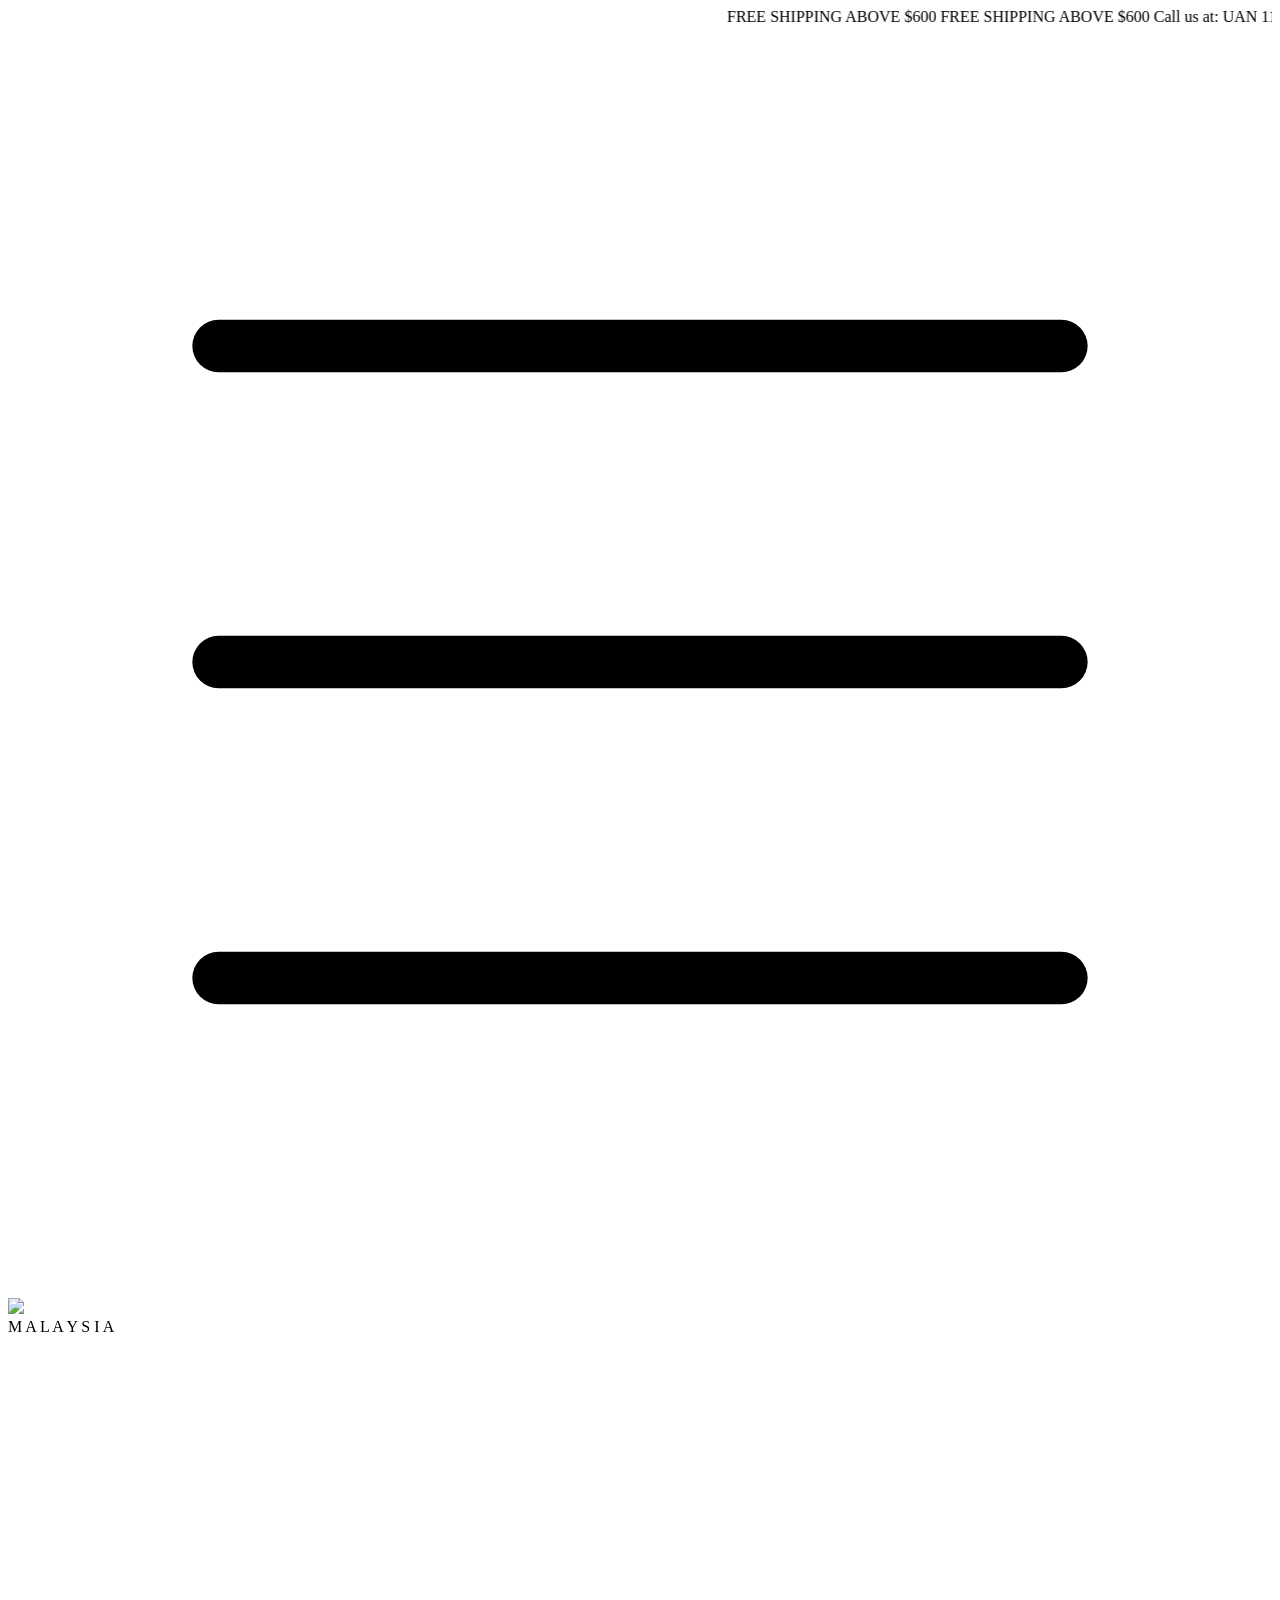
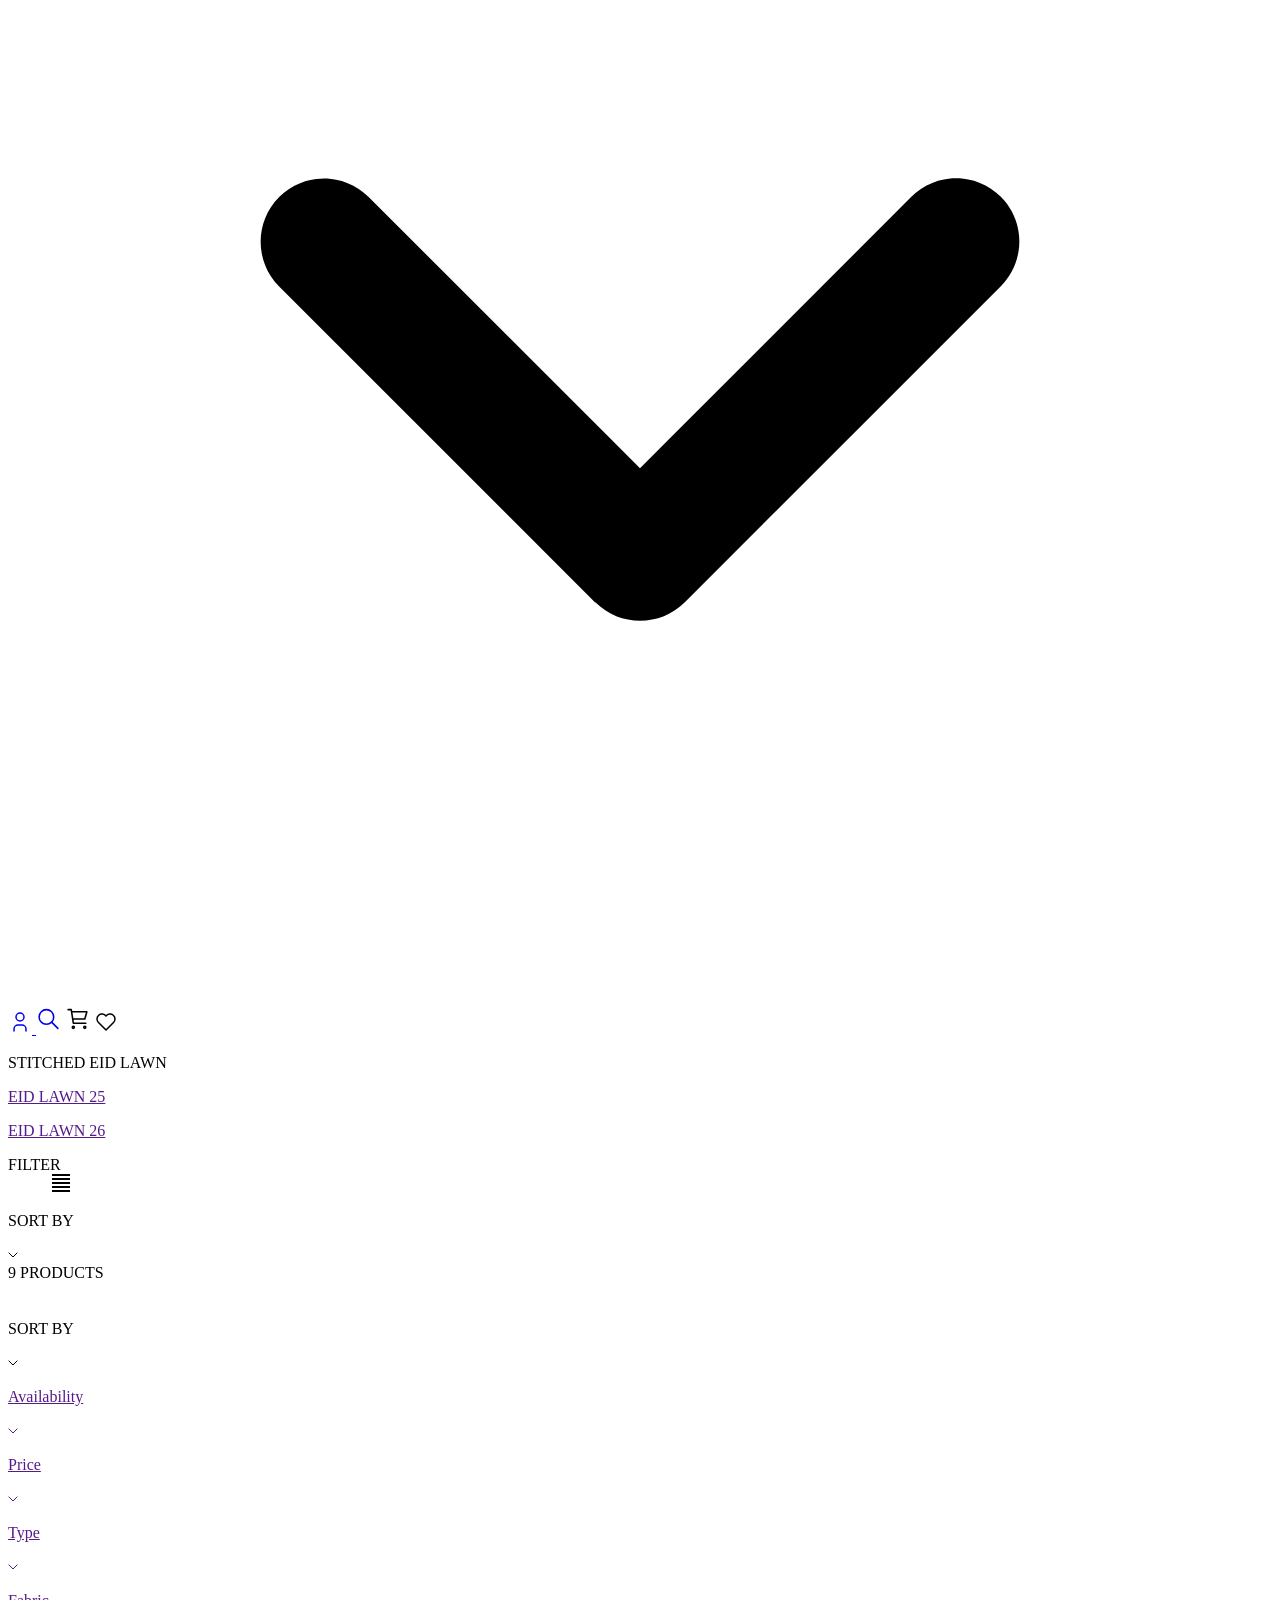
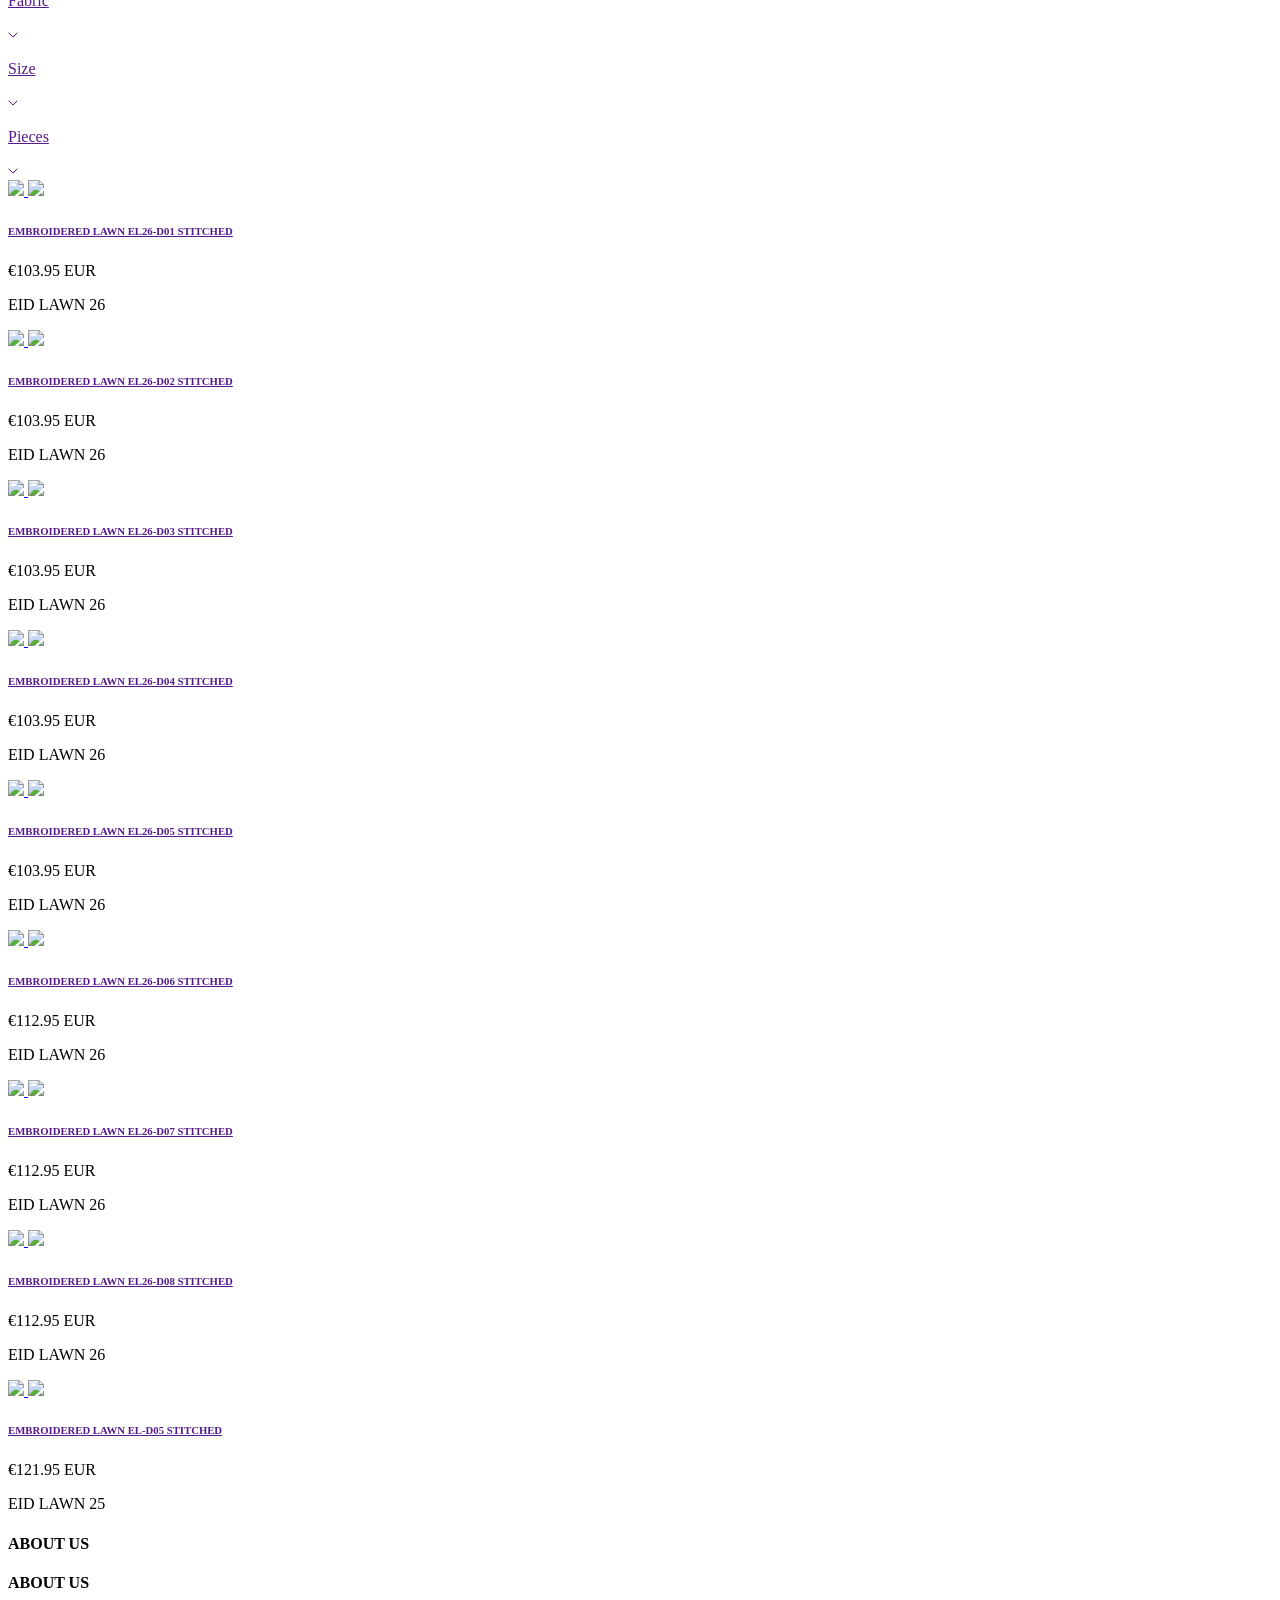
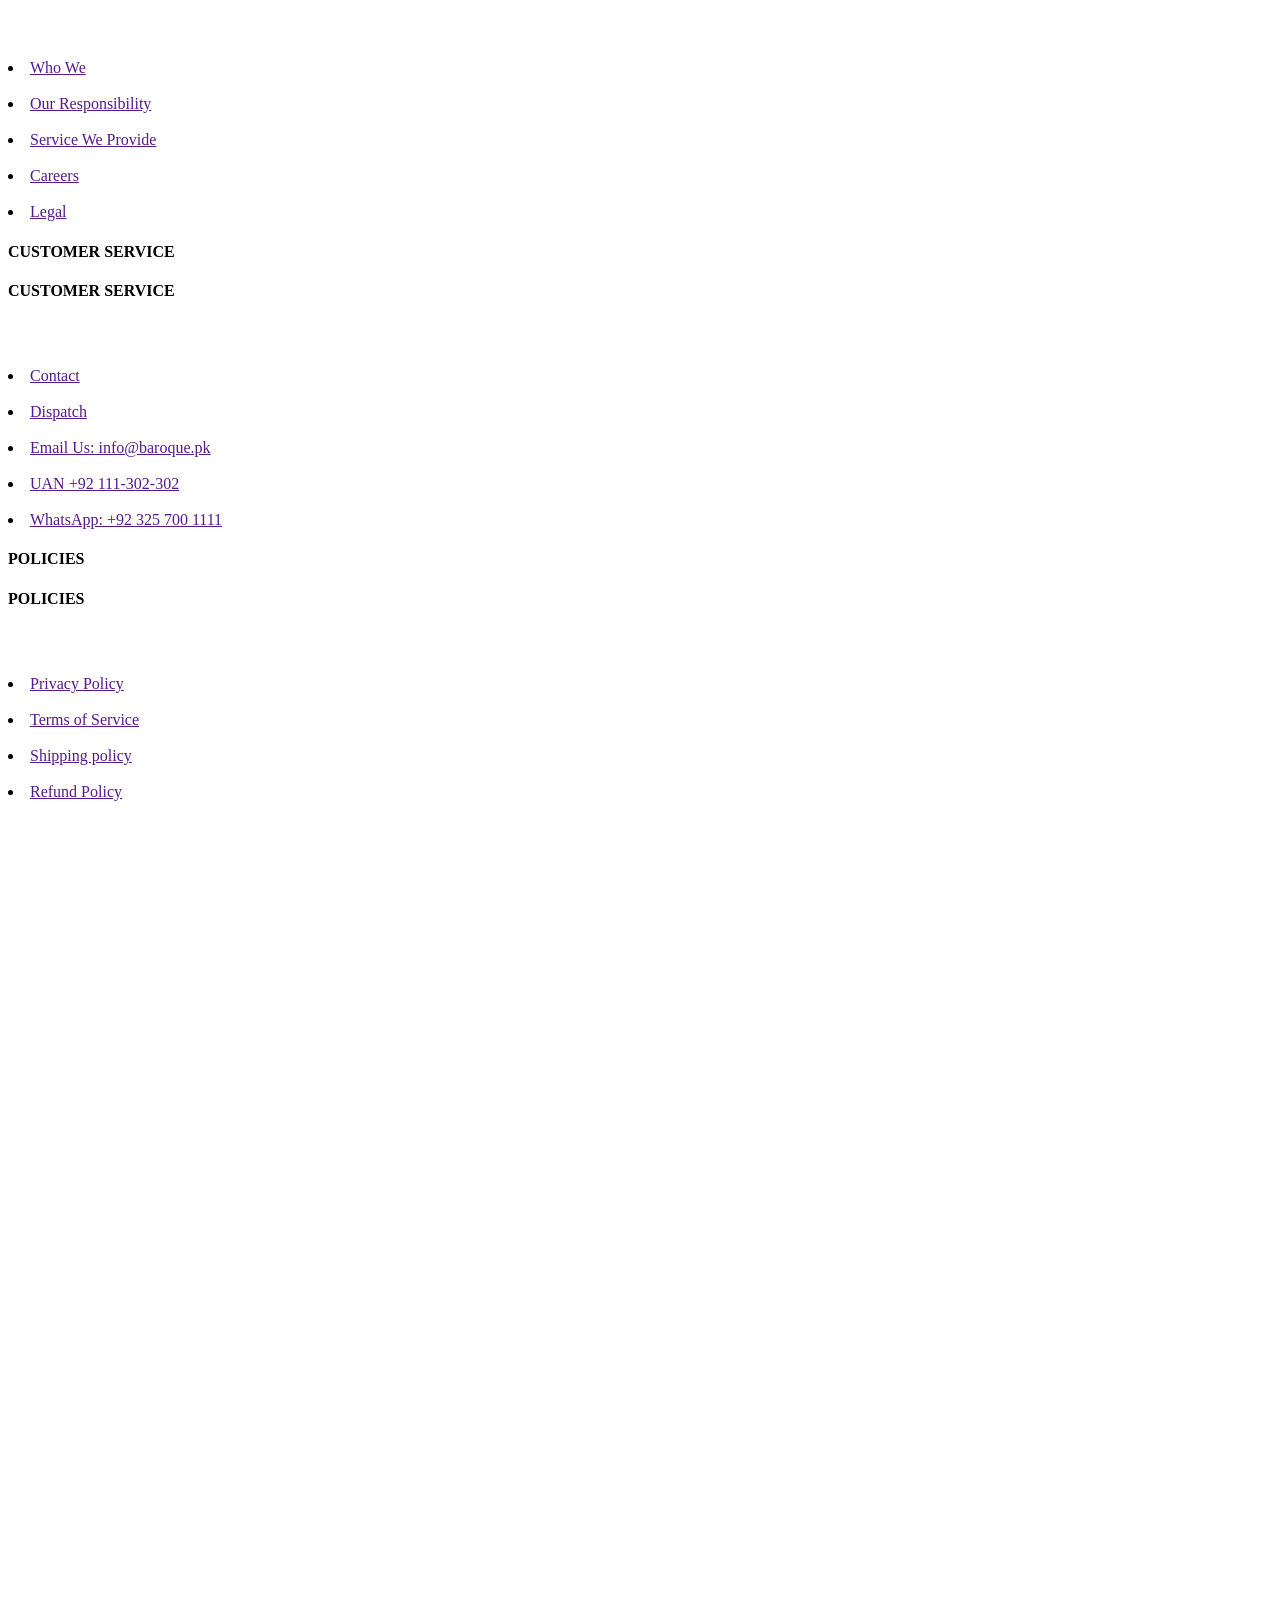
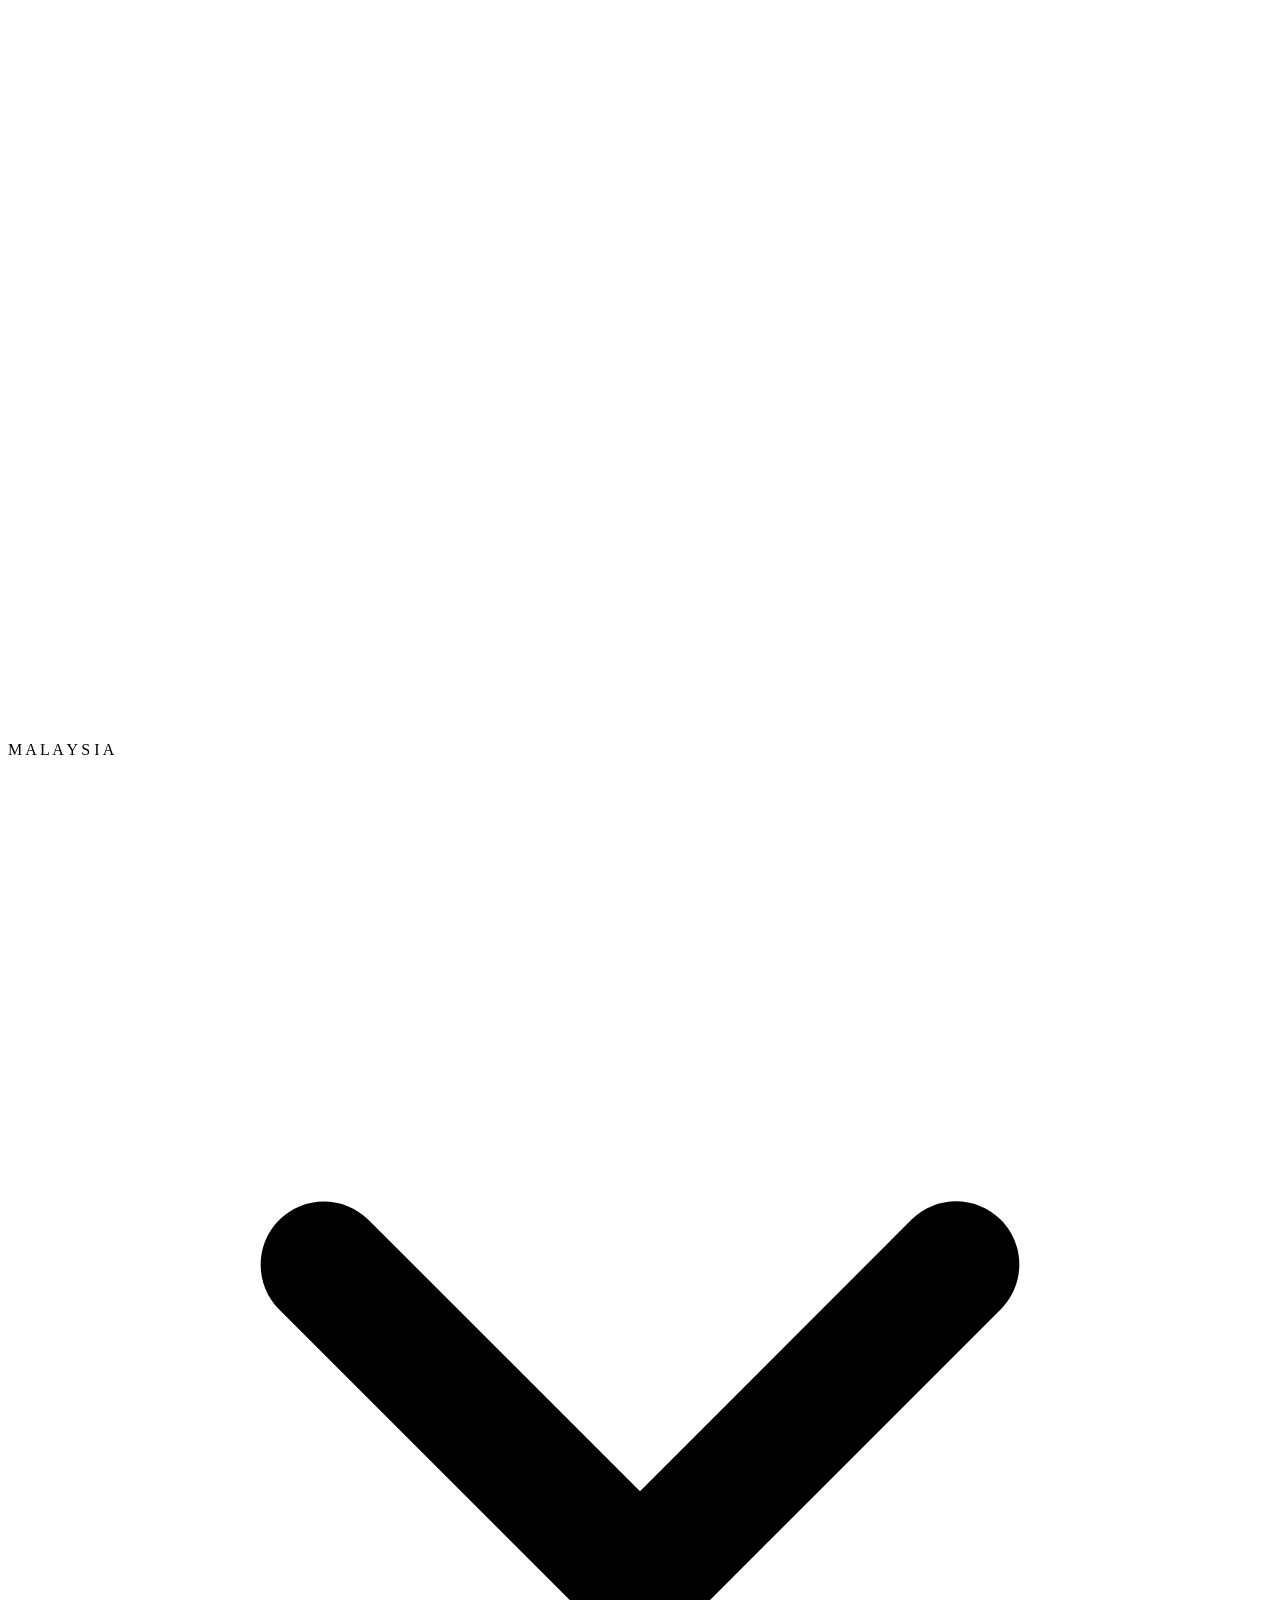
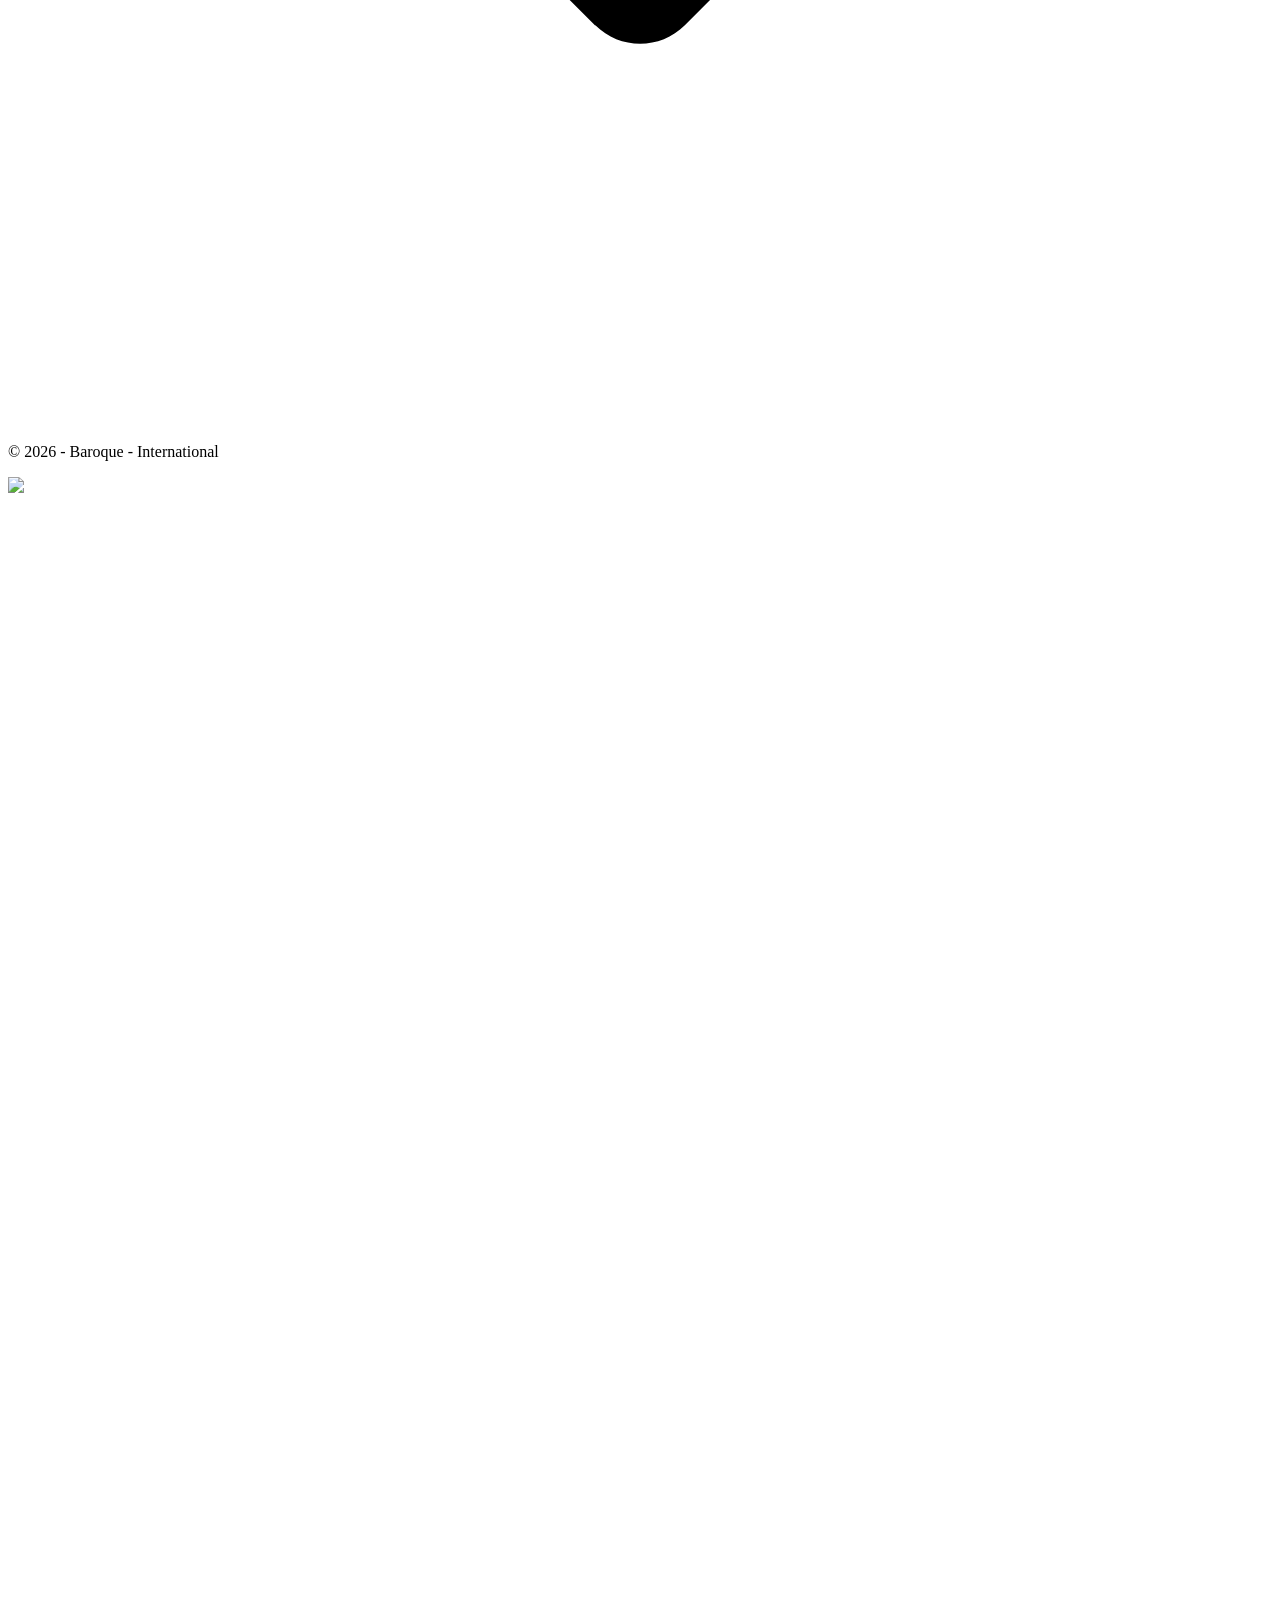
==== stitched-eid-lawn-page.html @ 6aafa714 "Baroque-website" ====
<!doctype html>
<html>
  <head>
    <meta charset="UTF-8" />
    <meta name="viewport" content="width=device-width, initial-scale=1.0" />
    <title>STITCHED EID LAWN</title>
    <link
      href="https://fonts.googleapis.com/css2?family=Cabin:wght@400;500;600;700&display=swap"
      rel="stylesheet"
    />
    <script src="https://cdn.jsdelivr.net/npm/@tailwindcss/browser@4"></script>
  </head>
  <body>
    <!-- top marquee nav -->
    <div class="bg-[#252525] py-[5px] mt-[0.5px]">
      <marquee loop="infinite" behavior="scroll" scrollamount="10">
        <div class="top_nav_highlights">
          <span class="text-[white] text-[13px] mx-[60px]"
            >FREE SHIPPING ABOVE $600</span
          >
          <span class="text-[white] text-[13px] mx-[60px]"
            >FREE SHIPPING ABOVE $600</span
          >
          <span class="text-[white] text-[13px] mx-[60px]"
            >Call us at: UAN 111-302-302</span
          >
          <span class="text-[white] text-[13px] mx-[60px]"
            >CLICK HERE FOR : DISPATCH TIMELINE</span
          >
          <span class="text-[white] text-[13px] mx-[60px]"
            >Last Date To Order Stitched Articles & Receive Before Eid is 3rd
            May, 2026</span
          >
        </div>
      </marquee>
    </div>
    <!-- nav -->
    <div
      class="flex justify-between items-center h-[55px] md:h-[70px] bg-white border-b-2 border-[#DDDDDD] sticky top-0 z-1"
    >
      <div class="md:ml-[40px] cursor-pointer h-[28px] md:h-[35] ml-[20px] flex justify-start">
        <svg
          class="hamburger"
          xmlns="http://www.w3.org/2000/svg"
          viewBox="0 0 24 24"
          fill="none"
          stroke="currentColor"
          stroke-width="1"
          stroke-linecap="round"
          stroke-linejoin="round"
          class="icon icon-tabler icons-tabler-outline icon-tabler-menu-2"
        >
          <path stroke="none" d="M0 0h24v24H0z" fill="none" />
          <path d="M4 6l16 0" />
          <path d="M4 12l16 0" />
          <path d="M4 18l16 0" />
        </svg>
      </div>
      <!-- nav_logo -->
      <div
        class=" cursor-pointer flex justify-center sm:w-[135px] w-[100px] lg:h-[35px] ml-[70px] md:ml-[220px]"
      >
        <img
          src="https://baroque.com.pk/cdn/shop/files/LOGO_PNG_V01_25cb20c8-1961-4b81-8a3b-e59bdeadee82.png?v=1754662487"
        />
      </div>
      <!-- icons_div -->
      <div>
        <!-- nav_options -->
        <div
          class="flex gap-3 items-center justify-between md:w-[250px] mr-[20px] md:mr-[40px]"
        >
          <!-- choose country -->
          <div
            class="cursor-pointer hidden md:flex text-[10px] font-[cabin,sans-serif] text-[#878787] hover:text-[black] fill-[#878787] hover:fill-[black]"
          >
            <span> M A L A Y S I A</span>
            <svg
              class="h-[15px]"
              xmlns="http://www.w3.org/2000/svg"
              viewBox="0 0 640 640"
            >
              <!--!Font Awesome Free v7.2.0 by @font awesome - https://fontawesome.com License - https://fontawesome.com/license/free Copyright 2026 Fonticons, Inc.-->
              <path
                d="M297.4 438.6C309.9 451.1 330.2 451.1 342.7 438.6L502.7 278.6C515.2 266.1 515.2 245.8 502.7 233.3C490.2 220.8 469.9 220.8 457.4 233.3L320 370.7L182.6 233.4C170.1 220.9 149.8 220.9 137.3 233.4C124.8 245.9 124.8 266.2 137.3 278.7L297.3 438.7z"
              />
            </svg>
          </div>
          <!-- icons -->
          <a href="barque-sign-in.html"><svg
            class="hidden md:block"
            class="user_icon"
            xmlns="http://www.w3.org/2000/svg"
            width="24"
            height="24"
            viewBox="0 0 24 24"
            fill="none"
            stroke="currentColor"
            stroke-width="1.5"
            stroke-linecap="round"
            stroke-linejoin="round"
            class="icon icon-tabler icons-tabler-outline icon-tabler-user"
          >
            <path stroke="none" d="M0 0h24v24H0z" fill="none" />
            <path d="M8 7a4 4 0 1 0 8 0a4 4 0 0 0 -8 0" />
            <path d="M6 21v-2a4 4 0 0 1 4 -4h4a4 4 0 0 1 4 4v2" />
          </svg>
          </a>
          <a href="https://www.youtube.com/">
            <svg
              class="search_icon cursor-pointer"
              xmlns="http://www.w3.org/2000/svg"
              width="25px"
              height="30px"
              viewBox="0 0 24 24"
              fill="none"
              stroke="currentColor"
              stroke-width="1.5"
              stroke-linecap="round"
              stroke-linejoin="round"
              class="icon icon-tabler icons-tabler-outline icon-tabler-search"
            >
              <path stroke="none" d="M0 0h24v24H0z" fill="none" />
              <path d="M3 10a7 7 0 1 0 14 0a7 7 0 1 0 -14 0" />
              <path d="M21 21l-6 -6" /></svg
          ></a>
          <svg
            class="cart_icon cursor-pointer"
            width="25px"
            height="30px"
            viewBox="0 0 24.00 24.00"
            fill="none"
            xmlns="http://www.w3.org/2000/svg"
            stroke="currentcolor"
          >
            <g id="SVGRepo_bgCarrier" stroke-width="0"></g>
            <g
              id="SVGRepo_tracerCarrier"
              stroke-linecap="round"
              stroke-linejoin="round"
            ></g>
            <g id="SVGRepo_iconCarrier">
              <path
                d="M6.29977 5H21L19 12H7.37671M20 16H8L6 3H3M9 20C9 20.5523 8.55228 21 8 21C7.44772 21 7 20.5523 7 20C7 19.4477 7.44772 19 8 19C8.55228 19 9 19.4477 9 20ZM20 20C20 20.5523 19.5523 21 19 21C18.4477 21 18 20.5523 18 20C18 19.4477 18.4477 19 19 19C19.5523 19 20 19.4477 20 20Z"
                stroke-width="1.5"
                stroke-linecap="round"
                stroke-linejoin="round"
              ></path>
            </g>
          </svg>
          <svg
            class="heart_icon cursor-pointer"
            xmlns="http://www.w3.org/2000/svg"
            width="24"
            height="24"
            viewBox="0 0 24 24"
            fill="none"
            stroke="currentColor"
            stroke-width="1.5"
            stroke-linecap="round"
            stroke-linejoin="round"
            class="icon icon-tabler icons-tabler-outline icon-tabler-heart"
          >
            <path stroke="none" d="M0 0h24v24H0z" fill="none" />
            <path
              d="M19.5 12.572l-7.5 7.428l-7.5 -7.428a5 5 0 1 1 7.5 -6.566a5 5 0 1 1 7.5 6.572"
            />
          </svg>
        </div>
      </div>
    </div>
    <!-- hero section -->
    <div class="md:h-[250px] h-[180px]">
      <div
        class="text-[black] flex justify-center md:mtl-20 mt-15 lg:text-[35px] text-2xl tracking-[6px] font-[cabin,sans-serif]"
      >
        <p>STITCHED EID LAWN</p>
      </div>
      <div
        class="flex justify-center text-[15px] text-[#9B9B9B] font-[cabin,sans-serif] mt-25 gap-17 hover:"
      >
        <a href="">
          <p
            class="relative text-[15px] text-[#9B9B9B] no-underline after:absolute after:bottom-[-4px] after:left-0 after:h-[2px] after:w-full after:origin-left after:scale-x-0 hover:text-[black] after:bg-[black] after:transition-transform after:duration-300 after:ease-out hover:after:scale-x-100"
          >
            EID LAWN 25
          </p>
        </a>
        <a href="">
          <p
            class="relative text-[15px] text-[#9B9B9B] no-underline after:absolute after:bottom-[-4px] after:left-0 after:h-[2px] after:w-full after:origin-left after:scale-x-0 hover:text-[black] after:bg-[black] after:transition-transform after:duration-300 after:ease-out hover:after:scale-x-100"
          >
            EID LAWN 26
          </p>
        </a>
      </div>
    </div>
    <!-- product-toolbar -->
     
    <div
      class="flex justify-between items-center h-[55px] border-y-2 border-[#dddd] bg-white sticky  top-12 lg:top-17 z-8"
    >
    <!-- toolbar left part -->
      <div>
        <!-- filter for lower pxl -->
        <div class="flex md:hidden w-[120px] h-[53px]  justify-center items-center font-[cabin,sans-serif] text-xs tracking-[3px] border-r-1 border-[#dddd] text-[#8D8D8D]"">
          <span >FILTER</span
          >
        </div>
        <!-- view layout for higher pxl-->
        <div
          class="hidden md:flex gap-5 w-[120px] h-[53px] border-r-1 ml-8 border-[#dddd]"
        >
          <!-- 2 -->
          <svg
            class="cursor-pointer fill-[#8D8D8D] hover:fill-[black]"
            role="presentation"
            width="18"
            viewBox="0 0 18 18"
            fill="none"
          >
            <path d="M0 0h8v8H0zM0 10h8v8H0zM10 0h8v8h-8zM10 10h8v8h-8z"></path>
          </svg>
          <!-- 3 -->
          <svg
            class="cursor-pointer fill-[#8D8D8D] hover:fill-[black]"
            role="presentation"
            width="18"
            viewBox="0 0 18 18"
            fill="none"
          >
            <path
              d="M0 0h4v4H0zM0 7h4v4H0zM0 14h4v4H0zM7 0h4v4H7zM7 7h4v4H7zM7 14h4v4H7zM14 0h4v4h-4zM14 7h4v4h-4zM14 14h4v4h-4z"
            ></path>
          </svg>
          <!-- 4 -->
          <svg
            class="cursor-pointer fill-[#8D8D8D] hover:fill-[black]"
            role="presentation"
            width="18"
            viewBox="0 0 18 18"
          >
            <path
              d="M0 0h18v2H0zm0 4h18v2H0zm0 4h18v2H0zm0 4h18v2H0zm0 4h18v2H0z"
            ></path>
          </svg>
        </div>
      </div>
      <!-- toolbar center part  -->
      <div>
        <!-- sorting style for lower pxl -->
        <div
        class="flex md:hidden justify-end ml-3 items-center w-[120px] h-[53px] font-[cabin,sans-serif] text-xs tracking-[3px] text-[#8D8D8D]"
      >
        <p class="mr-2 cursor-pointer ">SORT BY</p>
        <svg
          aria-hidden="true"
          focusable="false"
          fill="none"
          width="10"
          class="icon icon-chevron-down"
          viewBox="0 0 10 10"
        >
          <path
            d="m1 3 4 4 4-4"
            stroke="currentColor"
            stroke-linecap="square"
          ></path>
        </svg>
      </div>
      <!-- numbers of products for only higher pxl -->
      <div class=" hidden md:block text-sm font-bold tracking-[1px] font-[cabin,sans-serif]">
        <span>9 PRODUCTS</span>
      </div>
      </div>
      <!-- toolbar right part -->
      <div>
        <!-- view layout for lower pxl -->
        <div
        class="flex md:hidden justify-center gap-5 w-[120px] h-[53px] border-l-1 ml-8 border-[#dddd]"
      >
        <!-- 1 -->
        <svg
          class="fill-[#8D8D8D]"
          role="presentation"
          width="18"
          viewBox="0 0 18 18"
          fill="none"
        >
          <path d="M0 0h18v18H0z"></path>
        </svg>
        <!-- 2 -->
        <svg
          class="cursor-pointer fill-[#8D8D8D] hover:fill-[black]"
          role="presentation"
          width="18"
          viewBox="0 0 18 18"
          fill="none"
        >
          <path d="M0 0h8v8H0zM0 10h8v8H0zM10 0h8v8h-8zM10 10h8v8h-8z"></path>
        </svg>
      </div>
      <!-- sorting style for higher pxl-->
      <div
        class="md:flex hidden cursor-pointer justify-end mr-8 items-center w-[120px] h-[53px] text-xs font-[cabin,sans-serif] tracking-[3px] text-[#8D8D8D] border-l-1 border-[#dddd] hover:text-[black]"
      >
        <p class="mr-2">SORT BY</p>
        <svg
          aria-hidden="true"
          focusable="false"
          fill="none"
          width="10"
          class="icon icon-chevron-down"
          viewBox="0 0 10 10"
        >
          <path
            d="m1 3 4 4 4-4"
            stroke="currentColor"
            stroke-linecap="square"
          ></path>
        </svg>
      </div>
    </div>
    </div>
    <!--products listing & details -->
    <div class="flex mt-12 gap-12 mb-16">
      <!-- details -->
    <div class="hidden md:block text-[14px] ml-12 tracking-[2px] text-[black] uppercase w-[505px] bg-white">
      <div class=" sticky top-36 z-0">
      <a href=""><div class="flex justify-between pb-[20px] border-b-[1px] border-[#DDDDDD]"><p>Availability</p> <svg
          aria-hidden="true"
          focusable="false"
          fill="none"
          width="10"
          class="icon icon-chevron-down"
          viewBox="0 0 10 10"
        >
          <path
            d="m1 3 4 4 4-4"
            stroke="currentColor"
            stroke-linecap="square"
          ></path>
        </svg>
      </div></a>
      <a href=""><div class="flex justify-between py-5 border-b-[1px] border-[#DDDDDD]"><p>Price</p><svg
          aria-hidden="true"
          focusable="false"
          fill="none"
          width="10"
          class="icon icon-chevron-down"
          viewBox="0 0 10 10"
        >
          <path
            d="m1 3 4 4 4-4"
            stroke="currentColor"
            stroke-linecap="square"
          ></path>
        </svg></div></a>
      <a href=""><div class="flex justify-between py-5 border-b-[1px] border-[#DDDDDD]"><p>Type</p><svg
          aria-hidden="true"
          focusable="false"
          fill="none"
          width="10"
          class="icon icon-chevron-down"
          viewBox="0 0 10 10"
        >
          <path
            d="m1 3 4 4 4-4"
            stroke="currentColor"
            stroke-linecap="square"
          ></path>
        </svg></div></a>
      <a href=""><div class="flex justify-between py-5 border-b-[1px] border-[#DDDDDD]"><p>Fabric</p><svg
          aria-hidden="true"
          focusable="false"
          fill="none"
          width="10"
          class="icon icon-chevron-down"
          viewBox="0 0 10 10"
        >
          <path
            d="m1 3 4 4 4-4"
            stroke="currentColor"
            stroke-linecap="square"
          ></path>
        </svg>
      </div></a>
      <a href=""><div class="flex justify-between py-5 border-b-[1px] border-[#DDDDDD]"><p>Size</p><svg
          aria-hidden="true"
          focusable="false"
          fill="none"
          width="10"
          class="icon icon-chevron-down"
          viewBox="0 0 10 10"
        >
          <path
            d="m1 3 4 4 4-4"
            stroke="currentColor"
            stroke-linecap="square"
          ></path>
        </svg></div></a>
      <a href=""><div class="flex justify-between py-5 border-b-[1px] border-[#DDDDDD]"><p>Pieces</p><svg
          aria-hidden="true"
          focusable="false"
          fill="none"
          width="10"
          class="icon icon-chevron-down"
          viewBox="0 0 10 10"
        >
          <path
            d="m1 3 4 4 4-4"
            stroke="currentColor"
            stroke-linecap="square"
          ></path>
        </svg></div></a>
    </div>
    </div>
    <!-- explore & shop products  -->
<div class="flex flex-wrap justify-center lg:justify-start gap-8 lg:gap-13">
  <!-- 1st item -->
  <!-- The container must have the "group" class -->
<div class="group relative lg:w-43 lg:h-66 w-100 overflow-hidden">
  <a href="https://www.youtube.com/">
  <!-- Image 1: Default view (Hides when group is hovered) -->
  <img 
    src="https://baroque.com.pk/cdn/shop/files/30_3ab8e9f3-ea94-4ae7-b2a6-b09e7631f05e.jpg?v=1770891714&width=1200" 
    
    class="absolute inset-0 lg:w-full lg:h-full  object-cover transition-opacity duration-500 group-hover:opacity-0"
  />

  <!-- Image 2: Hover view (Shows when group is hovered) -->
  <img 
    src="https://baroque.com.pk/cdn/shop/files/35_002c0332-fe04-44df-a85e-0aa53bf32260.jpg?v=1770891714&width=1200" 
    class="lg:absolute inset-0 w-full h-full object-cover opacity-0 transition-opacity duration-500 group-hover:opacity-100"
  />
</a>
</div>
<div class="lg:hidden">
 <a href=""><h6 class="flex text-sm tracking-[2.5px] justify-center ">EMBROIDERED LAWN EL26-D01 STITCHED</h6></a>
  <span class="flex font-bold tracking-[2.5px] justify-center pt-2">€103.95 EUR</span>
  <p class="flex tracking-[2.5px] text-xs justify-center pt-2">EID LAWN 26</p>
</div>
<!-- 2nd item -->
  <div class="group relative lg:w-43 lg:h-66 w-100 overflow-hidden">
  <a href="https://www.youtube.com/">
  <!-- Image 1: Default view (Hides when group is hovered) -->
  <img 
    src="https://baroque.com.pk/cdn/shop/files/53_f70f3c38-c0fd-4429-9829-0681df809565.jpg?v=1770892178&width=1200" 
    
    class="absolute inset-0 w-full h-full object-cover transition-opacity duration-500 group-hover:opacity-0"
  />
  <!-- Image 2: Hover view (Shows when group is hovered) -->
  <img 
    src="https://baroque.com.pk/cdn/shop/files/55_8eaff458-fe8c-44df-8b8e-d873a7849c6a.jpg?v=1770892178&width=1200" 
    class="lg:absolute inset-0 w-full h-full object-cover opacity-0 transition-opacity duration-500 group-hover:opacity-100"
  />
  </a>
</div>
<div class="lg:hidden">
 <a href=""><h6 class="flex text-sm tracking-[2.5px] justify-center ">EMBROIDERED LAWN EL26-D02 STITCHED</h6></a>
  <span class="flex font-bold tracking-[2.5px] justify-center pt-2">€103.95 EUR</span>
  <p class="flex tracking-[2.5px] text-xs justify-center pt-2">EID LAWN 26</p>
</div>
<!-- 3rd item -->
 <div class="group relative lg:w-43 lg:h-66 w-100 overflow-hidden">
  <a href="https://www.youtube.com/">
  <!-- Image 1: Default view (Hides when group is hovered) -->
  <img 
    src="https://baroque.com.pk/cdn/shop/files/87_6800e647-0217-433c-b660-577caf9bc63d.jpg?v=1770892251&width=700" 
    
    class="absolute inset-0 w-full h-full object-cover transition-opacity duration-500 group-hover:opacity-0"
  />

  <!-- Image 2: Hover view (Shows when group is hovered) -->
  <img 
    src="https://baroque.com.pk/cdn/shop/files/92_b71ee6c0-dbd8-4601-8aa5-8f0be75096d3.jpg?v=1770892251&width=1200" 
    class="lg:absolute inset-0 w-full h-full object-cover opacity-0 transition-opacity duration-500 group-hover:opacity-100"
  />
  </a>
</div>
<div class="lg:hidden">
 <a href=""><h6 class="flex text-sm tracking-[2.5px] justify-center ">EMBROIDERED LAWN EL26-D03 STITCHED</h6></a>
  <span class="flex font-bold tracking-[2.5px] justify-center pt-2">€103.95 EUR</span>
  <p class="flex tracking-[2.5px] text-xs justify-center pt-2">EID LAWN 26</p>
</div>
<!-- 4th item -->
  <div class="group relative lg:w-43 lg:h-66 w-100 overflow-hidden">
  <a href="https://www.youtube.com/">
  <!-- Image 1: Default view (Hides when group is hovered) -->
  <img 
    src="https://baroque.com.pk/cdn/shop/files/1.._5c7d108d-57c6-49db-b970-25ee6a925f30.jpg?v=1770892266&width=1200" 
    
    class="absolute inset-0 w-full h-full object-cover transition-opacity duration-500 group-hover:opacity-0"
  />

  <!-- Image 2: Hover view (Shows when group is hovered) -->
  <img 
    src="https://baroque.com.pk/cdn/shop/files/3_68879e70-51eb-4234-87d4-3fa0d0442ebb.jpg?v=1770892266&width=1200" 
    class="lg:absolute inset-0 w-full h-full object-cover opacity-0 transition-opacity duration-500 group-hover:opacity-100"
  />
  </a>
</div>
<div class="lg:hidden">
 <a href=""><h6 class="flex text-sm tracking-[2.5px] justify-center ">EMBROIDERED LAWN EL26-D04 STITCHED</h6></a>
  <span class="flex font-bold tracking-[2.5px] justify-center pt-2">€103.95 EUR</span>
  <p class="flex tracking-[2.5px] text-xs justify-center pt-2">EID LAWN 26</p>
</div>
<!-- 5th item -->
 <div class="group relative lg:w-43 lg:h-66 w-100 overflow-hidden">
  <a href="https://www.youtube.com/">
  <!-- Image 1: Default view (Hides when group is hovered) -->
  <img 
    src="https://baroque.com.pk/cdn/shop/files/14_bbe007c9-4064-4d69-858f-34a2ec2ae178.jpg?v=1770892283&width=1200" 
    
    class="absolute inset-0 w-full h-full object-cover transition-opacity duration-500 group-hover:opacity-0"
  />

  <!-- Image 2: Hover view (Shows when group is hovered) -->
  <img 
    src="https://baroque.com.pk/cdn/shop/files/15_18cb9710-a817-4502-bf6f-a236045fea4a.jpg?v=1770892283&width=1200" 
    class="lg:absolute inset-0 w-full h-full object-cover opacity-0 transition-opacity duration-500 group-hover:opacity-100"
  />
  </a>
</div>
<div class="lg:hidden">
 <a href=""><h6 class="flex text-sm tracking-[2.5px] justify-center ">EMBROIDERED LAWN EL26-D05 STITCHED</h6></a>
  <span class="flex font-bold tracking-[2.5px] justify-center pt-2">€103.95 EUR</span>
  <p class="flex tracking-[2.5px] text-xs justify-center pt-2">EID LAWN 26</p>
</div>
<!-- 6th item -->
  <div class="group relative lg:w-43 lg:h-66 w-100 overflow-hidden">
<a href="https://www.youtube.com/">
  <!-- Image 1: Default view (Hides when group is hovered) -->
  <img 
    src="https://baroque.com.pk/cdn/shop/files/64_b26e0d14-d650-4456-a68d-c683026eae95.jpg?v=1770892298&width=1200" 
    
    class="absolute inset-0 w-full h-full object-cover transition-opacity duration-500 group-hover:opacity-0"
  />

  <!-- Image 2: Hover view (Shows when group is hovered) -->
  <img 
    src="https://baroque.com.pk/cdn/shop/files/68_60f96201-5141-4c92-ab19-8a9aca9828a8.jpg?v=1770892298&width=1200" 
    class="lg:absolute inset-0 w-full h-full object-cover opacity-0 transition-opacity duration-500 group-hover:opacity-100"
  />
  </a>
</div>
<div class="lg:hidden">
 <a href=""><h6 class="flex text-sm tracking-[2.5px] justify-center ">EMBROIDERED LAWN EL26-D06 STITCHED</h6></a>
  <span class="flex font-bold tracking-[2.5px] justify-center pt-2">€112.95 EUR</span>
  <p class="flex tracking-[2.5px] text-xs justify-center pt-2">EID LAWN 26</p>
</div>
<!-- 7th item -->
  <div class="group relative lg:w-43 lg:h-66 w-100 overflow-hidden">
  <a href="https://www.youtube.com/">
  <!-- Image 1: Default view (Hides when group is hovered) -->
  <img 
    src="https://baroque.com.pk/cdn/shop/files/49_5b261071-f23e-4c23-9853-b076b3522884.jpg?v=1770892317&width=1200" 
    
    class="absolute inset-0 w-full h-full object-cover transition-opacity duration-500 group-hover:opacity-0"
  />
  <!-- Image 2: Hover view (Shows when group is hovered) -->
  <img 
    src="https://baroque.com.pk/cdn/shop/files/48_cfabb39e-fca7-4e9e-a8e2-df9d5b621909.jpg?v=1770892317&width=1200" 
    class="lg:absolute inset-0 w-full h-full object-cover opacity-0 transition-opacity duration-500 group-hover:opacity-100"
  />
  </a>
</div>
<div class="lg:hidden">
 <a href=""><h6 class="flex text-sm tracking-[2.5px] justify-center ">EMBROIDERED LAWN EL26-D07 STITCHED</h6></a>
  <span class="flex font-bold tracking-[2.5px] justify-center pt-2">€112.95 EUR</span>
  <p class="flex tracking-[2.5px] text-xs justify-center pt-2">EID LAWN 26</p>
</div>
<!-- 8th item -->
<div class="group relative lg:w-43 lg:h-66 w-100 overflow-hidden">
<a href="https://www.youtube.com/">  
  <!-- Image 1: Default view (Hides when group is hovered) -->
  <img 
    src="https://baroque.com.pk/cdn/shop/files/83_8ed2cd93-33ff-4dae-b549-3b41d559b2ed.jpg?v=1770892334&width=1200" 
    
    class="absolute inset-0 w-full h-full object-cover transition-opacity duration-500 group-hover:opacity-0"
  />
  <!-- Image 2: Hover view (Shows when group is hovered) -->
  <img 
    src="https://baroque.com.pk/cdn/shop/files/82_00bc4852-5d1c-4618-9fe3-3ad7767eedb6.jpg?v=1770892334&width=1200" 
    class="lg:absolute inset-0 w-full h-full object-cover opacity-0 transition-opacity duration-500 group-hover:opacity-100"
  />
  </a>
</div>
<div class="lg:hidden">
 <a href=""><h6 class="flex text-sm tracking-[2.5px] justify-center ">EMBROIDERED LAWN EL26-D08 STITCHED</h6></a>
  <span class="flex font-bold tracking-[2.5px] justify-center pt-2">€112.95 EUR</span>
  <p class="flex tracking-[2.5px] text-xs justify-center pt-2">EID LAWN 26</p>
</div>
<!-- 9th item -->
  <div class="group relative lg:w-43 lg:h-66 w-100 overflow-hidden cursor-pointer">
  <a href="https://www.youtube.com/">
  <!-- Image 1: Default view (Hides when group is hovered) -->
  <img 
    src="https://baroque.com.pk/cdn/shop/files/30_945a0073-e2ac-45f3-a429-2ed9ed724648.jpg?v=1740827232&width=1200" 
    
    class="absolute inset-0 w-full h-full object-cover transition-opacity duration-500 group-hover:opacity-0"
  />
  <!-- Image 2: Hover view (Shows when group is hovered) -->
  <img 
    src="https://baroque.com.pk/cdn/shop/files/32_3f6a8fd9-19a4-4f03-bd4c-4244146ee16b.jpg?v=1740827232&width=1200" 
    class="lg:absolute inset-0 w-full h-full object-cover opacity-0 transition-opacity duration-500 group-hover:opacity-100"
  />
  </a>
</div>
<div class="lg:hidden">
 <a href=""><h6 class="flex text-sm tracking-[2.5px] justify-center ">EMBROIDERED LAWN EL-D05 STITCHED</h6></a>
  <span class="flex font-bold tracking-[2.5px] justify-center pt-2">€121.95 EUR</span>
  <p class="flex tracking-[2.5px] text-xs justify-center pt-2">EID LAWN 25</p>
</div>
</div>
    </div>
    <!--footer-->
    <div class="bg-[#2F2F2F] lg:pt-16 p-10 lg:pb-12">
      <!-- website legal data -->
      <div class="lg:flex text-[13px]  lg:justify-between list-none font-[cabin,sans-serif] text-[#B6B6B6]">
        <div class=""> 
          <h4 class=" hidden lg:flex text-base text-[white] tracking-[1px] font-semibold">ABOUT US</h4>
          <div class="flex justify-center">
          <div class=" lg:hidden w-100 flex justify-between border-y-2 border-[#3A3A3A] py-4 ">
        <h4 class="text-base text-[white] tracking-[1px] font-semibold">ABOUT US</h4>
          <svg 
          class="lg:hidden"
          xmlns="http://www.w3.org/2000/svg" width="24" height="24" viewBox="0 0 24 24" fill="none" stroke="white" stroke-width="2" stroke-linecap="round" stroke-linejoin="round" class="icon icon-tabler icons-tabler-outline icon-tabler-plus">
	<path stroke="none" d="M0 0h24v24H0z" fill="none" />
	<path d="M12 5l0 14" />
	<path d="M5 12l14 0" />
</svg>
</div>
</div>
<br>
<div class="hidden md:block">
    <li><a class="hover:text-[white]" href="">Who We </a></li>
    <br>
    <li><a class="hover:text-[white]" href="">Our Responsibility</a></li>
    <br>
    <li><a class="hover:text-[white]" href="">Service We Provide</a></li>
    <br>
    <li><a class="hover:text-[white]" href="">Careers</a></li>
    <br>
    <li><a class="hover:text-[white]" href="">Legal</a></li>      
</div>
  </div>    
    <div>
          <h4 class="hidden lg:flex text-base text-[white] tracking-[1px] font-semibold">CUSTOMER SERVICE</h4>
          <div class="flex justify-center">
          <div class=" lg:hidden flex w-100 justify-between border-b-2 border-[#3A3A3A] py-4 ">
        <h4 class="text-base text-[white] tracking-[1px] font-semibold">CUSTOMER SERVICE</h4>
          <svg 
          class="lg:hidden"
          xmlns="http://www.w3.org/2000/svg" width="24" height="24" viewBox="0 0 24 24" fill="none" stroke="white" stroke-width="2" stroke-linecap="round" stroke-linejoin="round" class="icon icon-tabler icons-tabler-outline icon-tabler-plus">
	<path stroke="none" d="M0 0h24v24H0z" fill="none" />
	<path d="M12 5l0 14" />
	<path d="M5 12l14 0" />
</svg>
</div>
</div>
        <br>
        <div  class="hidden md:block">
      <li><a class="hover:text-[white]" href="">Contact</a></li>
      <br>
      <li><a class="hover:text-[white]" href="">Dispatch</a></li>
      <br>
      <li><a class="hover:text-[white]" href="">Email Us: info@baroque.pk</a></li>
      <br>
      <li><a class="hover:text-[white]" href="">UAN +92 111-302-302</a></li>
      <br>
      <li><a class="hover:text-[white]" href="">WhatsApp: +92 325 700 1111</a></li>
    </div>    
    </div>
        <div>
          <h4 class="hidden lg:flex text-base text-[white] tracking-[1px]  font-semibold">POLICIES</h4>
          <div class="flex justify-center">
          <div class=" lg:hidden flex w-100 justify-between border-b-2 border-[#3A3A3A] py-4">
        <h4 class="text-base text-[white] tracking-[1px] font-semibold">POLICIES</h4>
          <svg 
          class="lg:hidden"
          xmlns="http://www.w3.org/2000/svg" width="24" height="24" viewBox="0 0 24 24" fill="none" stroke="white" stroke-width="2" stroke-linecap="round" stroke-linejoin="round" class="icon icon-tabler icons-tabler-outline icon-tabler-plus">
	<path stroke="none" d="M0 0h24v24H0z" fill="none" />
	<path d="M12 5l0 14" />
	<path d="M5 12l14 0" />
</svg>
</div>
</div>
        <br>
        <div class="hidden md:block">
  <li><a class="hover:text-[white]" href="">Privacy Policy</a></li>
  <br>
  <li><a class="hover:text-[white]" href="">Terms of Service</a></li>
  <br>
  <li><a class="hover:text-[white]" href="">Shipping policy</a></li>
  <br>
  <li><a class="hover:text-[white]" href="">Refund Policy</a></li>
        </div>
        </div>
      </div>
      <!-- social media AC -->
       <div class="flex justify-center lg:justify-start gap-8 my-11">
       <a href="https://www.facebook.com/baroquepk"> <svg 
class="facebook_icon w-6 cursor-pointer"
xmlns="http://www.w3.org/2000/svg" viewBox="0 0 640 640"><!--!Font Awesome Free v7.2.0 by @font awesome - https://fontawesome.com License - https://fontawesome.com/license/free Copyright 2026 Fonticons, Inc.--><path fill="hsl(0, 0%, 100%)" d="M240 363.3L240 576L356 576L356 363.3L442.5 363.3L460.5 265.5L356 265.5L356 230.9C356 179.2 376.3 159.4 428.7 159.4C445 159.4 458.1 159.8 465.7 160.6L465.7 71.9C451.4 68 416.4 64 396.2 64C289.3 64 240 114.5 240 223.4L240 265.5L174 265.5L174 363.3L240 363.3z"/></svg></a>
<a href="https://www.instagram.com/baroque_official"><svg 
class="instagram_icon w-6 cursor-pointer"
xmlns="http://www.w3.org/2000/svg" viewBox="0 0 640 640"><!--!Font Awesome Free v7.2.0 by @font awesome - https://fontawesome.com License - https://fontawesome.com/license/free Copyright 2026 Fonticons, Inc.--><path fill="rgb(255, 255, 255)" d="M320.3 205C256.8 204.8 205.2 256.2 205 319.7C204.8 383.2 256.2 434.8 319.7 435C383.2 435.2 434.8 383.8 435 320.3C435.2 256.8 383.8 205.2 320.3 205zM319.7 245.4C360.9 245.2 394.4 278.5 394.6 319.7C394.8 360.9 361.5 394.4 320.3 394.6C279.1 394.8 245.6 361.5 245.4 320.3C245.2 279.1 278.5 245.6 319.7 245.4zM413.1 200.3C413.1 185.5 425.1 173.5 439.9 173.5C454.7 173.5 466.7 185.5 466.7 200.3C466.7 215.1 454.7 227.1 439.9 227.1C425.1 227.1 413.1 215.1 413.1 200.3zM542.8 227.5C541.1 191.6 532.9 159.8 506.6 133.6C480.4 107.4 448.6 99.2 412.7 97.4C375.7 95.3 264.8 95.3 227.8 97.4C192 99.1 160.2 107.3 133.9 133.5C107.6 159.7 99.5 191.5 97.7 227.4C95.6 264.4 95.6 375.3 97.7 412.3C99.4 448.2 107.6 480 133.9 506.2C160.2 532.4 191.9 540.6 227.8 542.4C264.8 544.5 375.7 544.5 412.7 542.4C448.6 540.7 480.4 532.5 506.6 506.2C532.8 480 541 448.2 542.8 412.3C544.9 375.3 544.9 264.5 542.8 227.5zM495 452C487.2 471.6 472.1 486.7 452.4 494.6C422.9 506.3 352.9 503.6 320.3 503.6C287.7 503.6 217.6 506.2 188.2 494.6C168.6 486.8 153.5 471.7 145.6 452C133.9 422.5 136.6 352.5 136.6 319.9C136.6 287.3 134 217.2 145.6 187.8C153.4 168.2 168.5 153.1 188.2 145.2C217.7 133.5 287.7 136.2 320.3 136.2C352.9 136.2 423 133.6 452.4 145.2C472 153 487.1 168.1 495 187.8C506.7 217.3 504 287.3 504 319.9C504 352.5 506.7 422.6 495 452z"/></svg></a>
<a href="https://www.youtube.com/@baroque_fashion"><svg
class="youtube_icon w-6 cursor-pointer"
xmlns="http://www.w3.org/2000/svg" viewBox="0 0 640 640"><!--!Font Awesome Free v7.2.0 by @font awesome - https://fontawesome.com License - https://fontawesome.com/license/free Copyright 2026 Fonticons, Inc.--><path fill="rgb(255, 255, 255)" d="M581.7 188.1C575.5 164.4 556.9 145.8 533.4 139.5C490.9 128 320.1 128 320.1 128C320.1 128 149.3 128 106.7 139.5C83.2 145.8 64.7 164.4 58.4 188.1C47 231 47 320.4 47 320.4C47 320.4 47 409.8 58.4 452.7C64.7 476.3 83.2 494.2 106.7 500.5C149.3 512 320.1 512 320.1 512C320.1 512 490.9 512 533.5 500.5C557 494.2 575.5 476.3 581.8 452.7C593.2 409.8 593.2 320.4 593.2 320.4C593.2 320.4 593.2 231 581.8 188.1zM264.2 401.6L264.2 239.2L406.9 320.4L264.2 401.6z"/></svg> </a>
<a href="https://www.tiktok.com/@baroque_fashion"><svg
class="tiktok_icon w-6 cursor-pointer"
xmlns="http://www.w3.org/2000/svg" viewBox="0 0 640 640"><!--!Font Awesome Free v7.2.0 by @font awesome - https://fontawesome.com License - https://fontawesome.com/license/free Copyright 2026 Fonticons, Inc.--><path fill="rgb(255, 255, 255)" d="M544.5 273.9C500.5 274 457.5 260.3 421.7 234.7L421.7 413.4C421.7 446.5 411.6 478.8 392.7 506C373.8 533.2 347.1 554 316.1 565.6C285.1 577.2 251.3 579.1 219.2 570.9C187.1 562.7 158.3 545 136.5 520.1C114.7 495.2 101.2 464.1 97.5 431.2C93.8 398.3 100.4 365.1 116.1 336C131.8 306.9 156.1 283.3 185.7 268.3C215.3 253.3 248.6 247.8 281.4 252.3L281.4 342.2C266.4 337.5 250.3 337.6 235.4 342.6C220.5 347.6 207.5 357.2 198.4 369.9C189.3 382.6 184.4 398 184.5 413.8C184.6 429.6 189.7 444.8 199 457.5C208.3 470.2 221.4 479.6 236.4 484.4C251.4 489.2 267.5 489.2 282.4 484.3C297.3 479.4 310.4 469.9 319.6 457.2C328.8 444.5 333.8 429.1 333.8 413.4L333.8 64L421.8 64C421.7 71.4 422.4 78.9 423.7 86.2C426.8 102.5 433.1 118.1 442.4 131.9C451.7 145.7 463.7 157.5 477.6 166.5C497.5 179.6 520.8 186.6 544.6 186.6L544.6 274z"/></svg></a>
<a href="https://api.whatsapp.com/message/QZ3TRYLNGVQYN1?autoload=1&app_absent=0"><svg
class="whatsapp_icon w-6 cursor-pointer"
xmlns="http://www.w3.org/2000/svg" viewBox="0 0 640 640"><!--!Font Awesome Free v7.2.0 by @font awesome - https://fontawesome.com License - https://fontawesome.com/license/free Copyright 2026 Fonticons, Inc.--><path fill="rgb(255, 255, 255)" d="M476.9 161.1C435 119.1 379.2 96 319.9 96C197.5 96 97.9 195.6 97.9 318C97.9 357.1 108.1 395.3 127.5 429L96 544L213.7 513.1C246.1 530.8 282.6 540.1 319.8 540.1L319.9 540.1C442.2 540.1 544 440.5 544 318.1C544 258.8 518.8 203.1 476.9 161.1zM319.9 502.7C286.7 502.7 254.2 493.8 225.9 477L219.2 473L149.4 491.3L168 423.2L163.6 416.2C145.1 386.8 135.4 352.9 135.4 318C135.4 216.3 218.2 133.5 320 133.5C369.3 133.5 415.6 152.7 450.4 187.6C485.2 222.5 506.6 268.8 506.5 318.1C506.5 419.9 421.6 502.7 319.9 502.7zM421.1 364.5C415.6 361.7 388.3 348.3 383.2 346.5C378.1 344.6 374.4 343.7 370.7 349.3C367 354.9 356.4 367.3 353.1 371.1C349.9 374.8 346.6 375.3 341.1 372.5C308.5 356.2 287.1 343.4 265.6 306.5C259.9 296.7 271.3 297.4 281.9 276.2C283.7 272.5 282.8 269.3 281.4 266.5C280 263.7 268.9 236.4 264.3 225.3C259.8 214.5 255.2 216 251.8 215.8C248.6 215.6 244.9 215.6 241.2 215.6C237.5 215.6 231.5 217 226.4 222.5C221.3 228.1 207 241.5 207 268.8C207 296.1 226.9 322.5 229.6 326.2C232.4 329.9 268.7 385.9 324.4 410C359.6 425.2 373.4 426.5 391 423.9C401.7 422.3 423.8 410.5 428.4 397.5C433 384.5 433 373.4 431.6 371.1C430.3 368.6 426.6 367.2 421.1 364.5z"/></svg></a>
</div>
<!-- footer bottom -->
 <div class="lg:flex lg:justify-between items-center"> 
  <!-- country_selector -->
  <div class=" cursor-pointer text-xs font-[cabin,sans-serif] flex mt-5 lg:mt-0 items-center justify-center text-[#B6B6B6] fill-[#B6B6B6] hover:fill-[white] hover:text-[white]">
     <span> M A L A Y S I A</span>
            <svg
              class="footer_drop_down_arrow w-[17px] ml-2"
              xmlns="http://www.w3.org/2000/svg"
              viewBox="0 0 640 640"
            >
              <!--!Font Awesome Free v7.2.0 by @font awesome - https://fontawesome.com License - https://fontawesome.com/license/free Copyright 2026 Fonticons, Inc.-->
              <path
                d="M297.4 438.6C309.9 451.1 330.2 451.1 342.7 438.6L502.7 278.6C515.2 266.1 515.2 245.8 502.7 233.3C490.2 220.8 469.9 220.8 457.4 233.3L320 370.7L182.6 233.4C170.1 220.9 149.8 220.9 137.3 233.4C124.8 245.9 124.8 266.2 137.3 278.7L297.3 438.7z"
              />
            </svg>
  </div>
  <!-- copy_rights -->
  <div class="flex text-[#B6B6B6] justify-center uppercase text-[13px] tracking-[1px] mt-5 lg:mt-0"><p>© 2026 - Baroque - International</p></div>
  <!-- payment_services -->
  <div class="flex justify-center mt-5 lg:mt-0 gap-4">
   <!-- mastercard -->
    <img 
    class="w-9"
    src="https://www.svgrepo.com/show/452059/mastercard.svg"/>
   <!-- visa card -->
    <svg
     class="w-9" 
   xmlns="http://www.w3.org/2000/svg" viewBox="0 0 640 640"><!--!Font Awesome Free v7.2.0 by @fontawesome - https://fontawesome.com License - https://fontawesome.com/license/free Copyright 2026 Fonticons, Inc.--><path fill="#ffffff" d="M502.1 295.3C502.1 295.3 509.7 332.5 511.4 340.3L478 340.3C481.3 331.4 494 296.8 494 296.8C493.8 297.1 497.3 287.7 499.3 281.9L502.1 295.3zM608 144L608 496C608 522.5 586.5 544 560 544L80 544C53.5 544 32 522.5 32 496L32 144C32 117.5 53.5 96 80 96L560 96C586.5 96 608 117.5 608 144zM184.5 395.2L247.7 240L205.2 240L165.9 346L161.6 324.5L147.6 253.1C145.3 243.2 138.2 240.4 129.4 240L64.7 240L64 243.1C79.8 247.1 93.9 252.9 106.2 260.2L142 395.2L184.5 395.2zM278.9 395.4L304.1 240L263.9 240L238.8 395.4L278.9 395.4zM418.8 344.6C419 326.9 408.2 313.4 385.1 302.3C371 295.2 362.4 290.4 362.4 283.1C362.6 276.5 369.7 269.7 385.5 269.7C398.6 269.4 408.2 272.5 415.4 275.6L419 277.3L424.5 243.7C416.6 240.6 404 237.1 388.5 237.1C348.8 237.1 320.9 258.3 320.7 288.5C320.4 310.8 340.7 323.2 355.9 330.7C371.4 338.3 376.7 343.3 376.7 350C376.5 360.4 364.1 365.2 352.6 365.2C336.6 365.2 328 362.7 314.9 356.9L309.6 354.4L304 389.3C313.4 393.6 330.8 397.4 348.8 397.6C391 397.7 418.5 376.8 418.8 344.6zM560 395.4L527.6 240L496.5 240C486.9 240 479.6 242.8 475.5 252.9L415.8 395.4L458 395.4C458 395.4 464.9 376.2 466.4 372.1L518 372.1C519.2 377.6 522.8 395.4 522.8 395.4L560 395.4z"/></svg>
</div>
</div>
</div>
  </body>
</html>
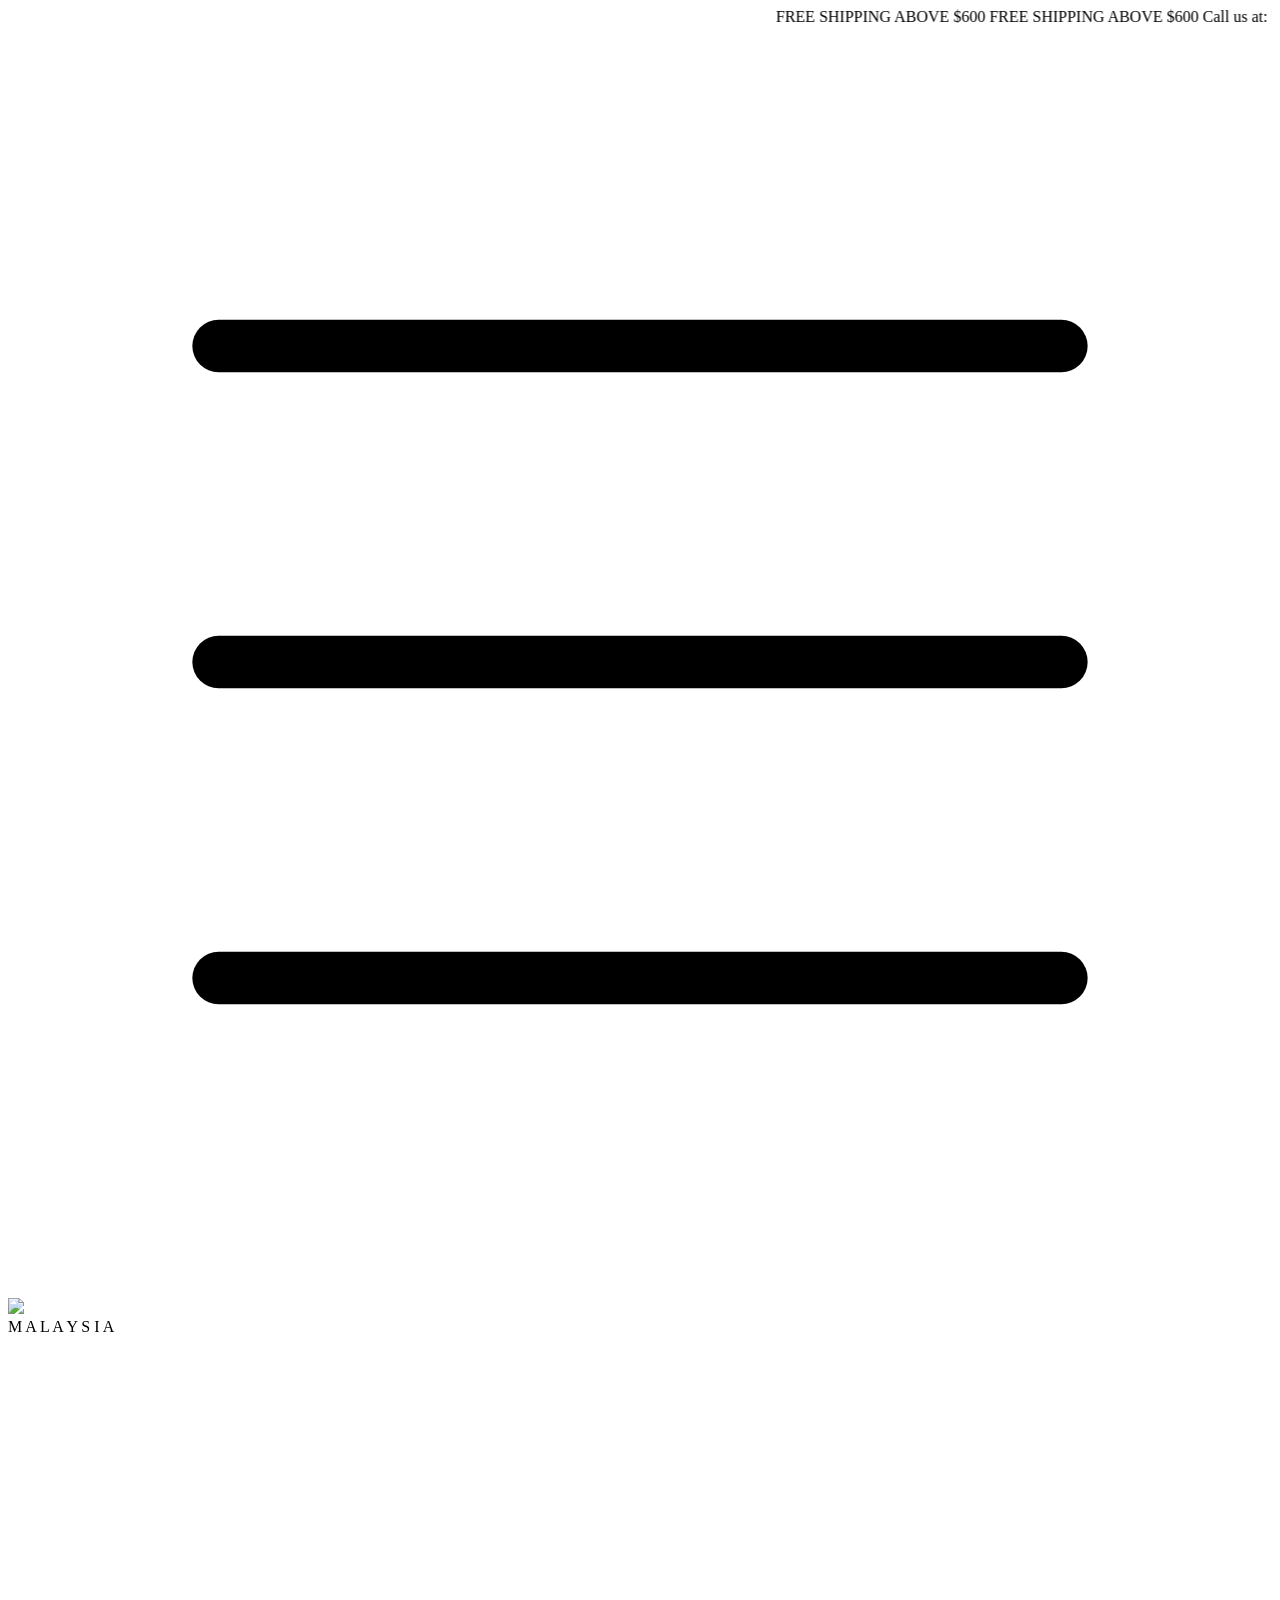
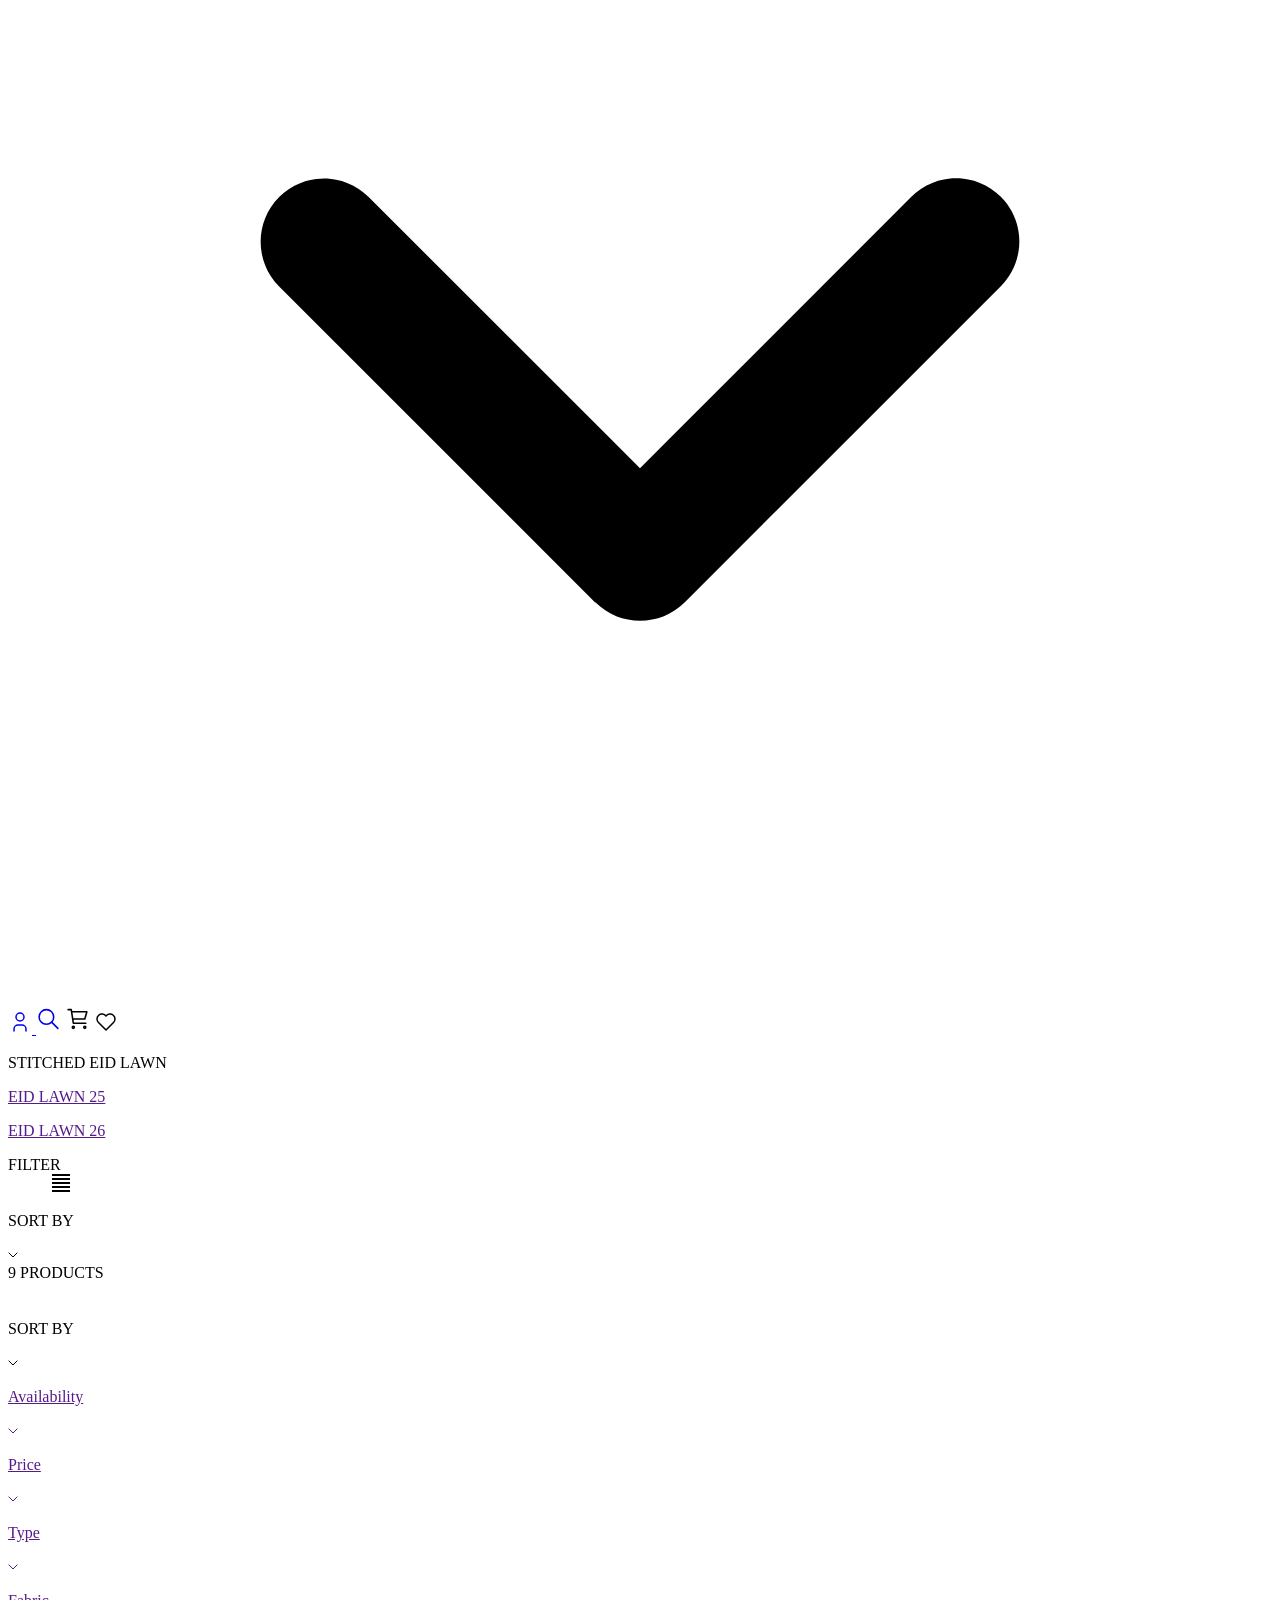
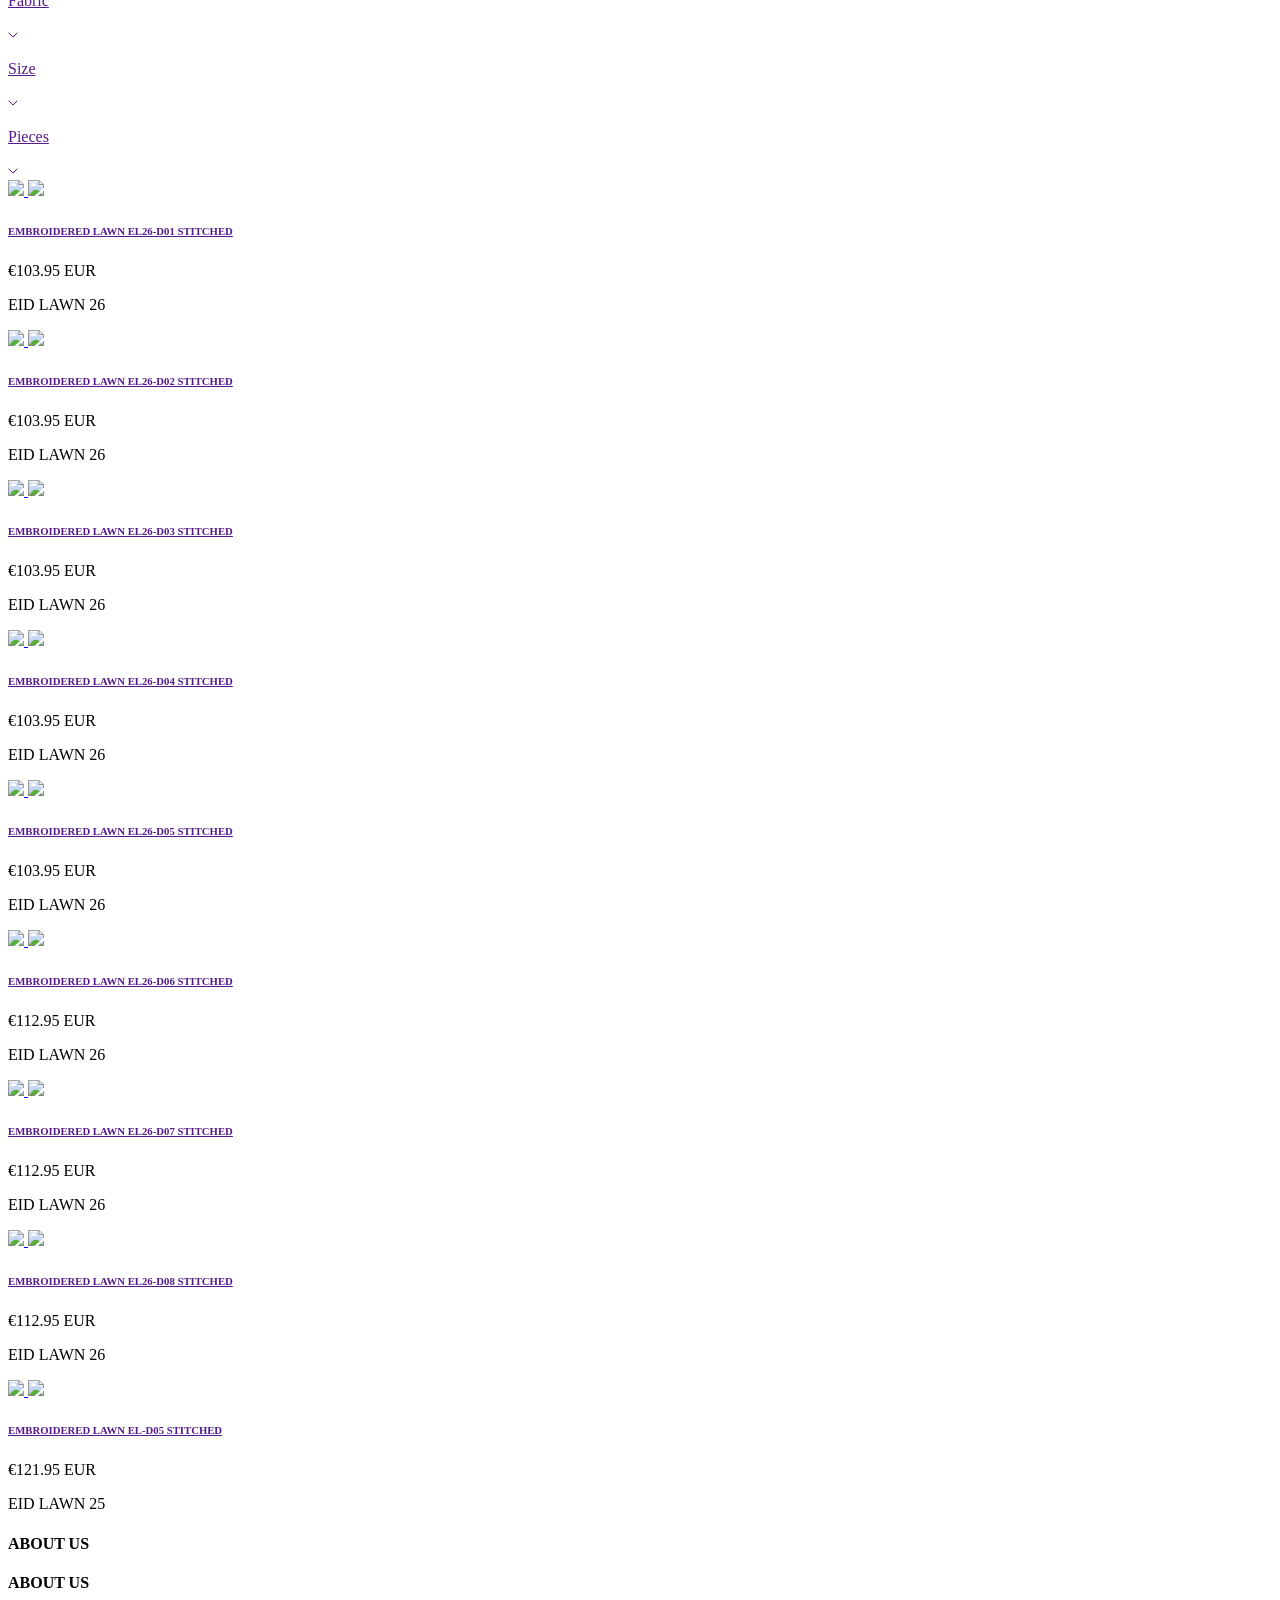
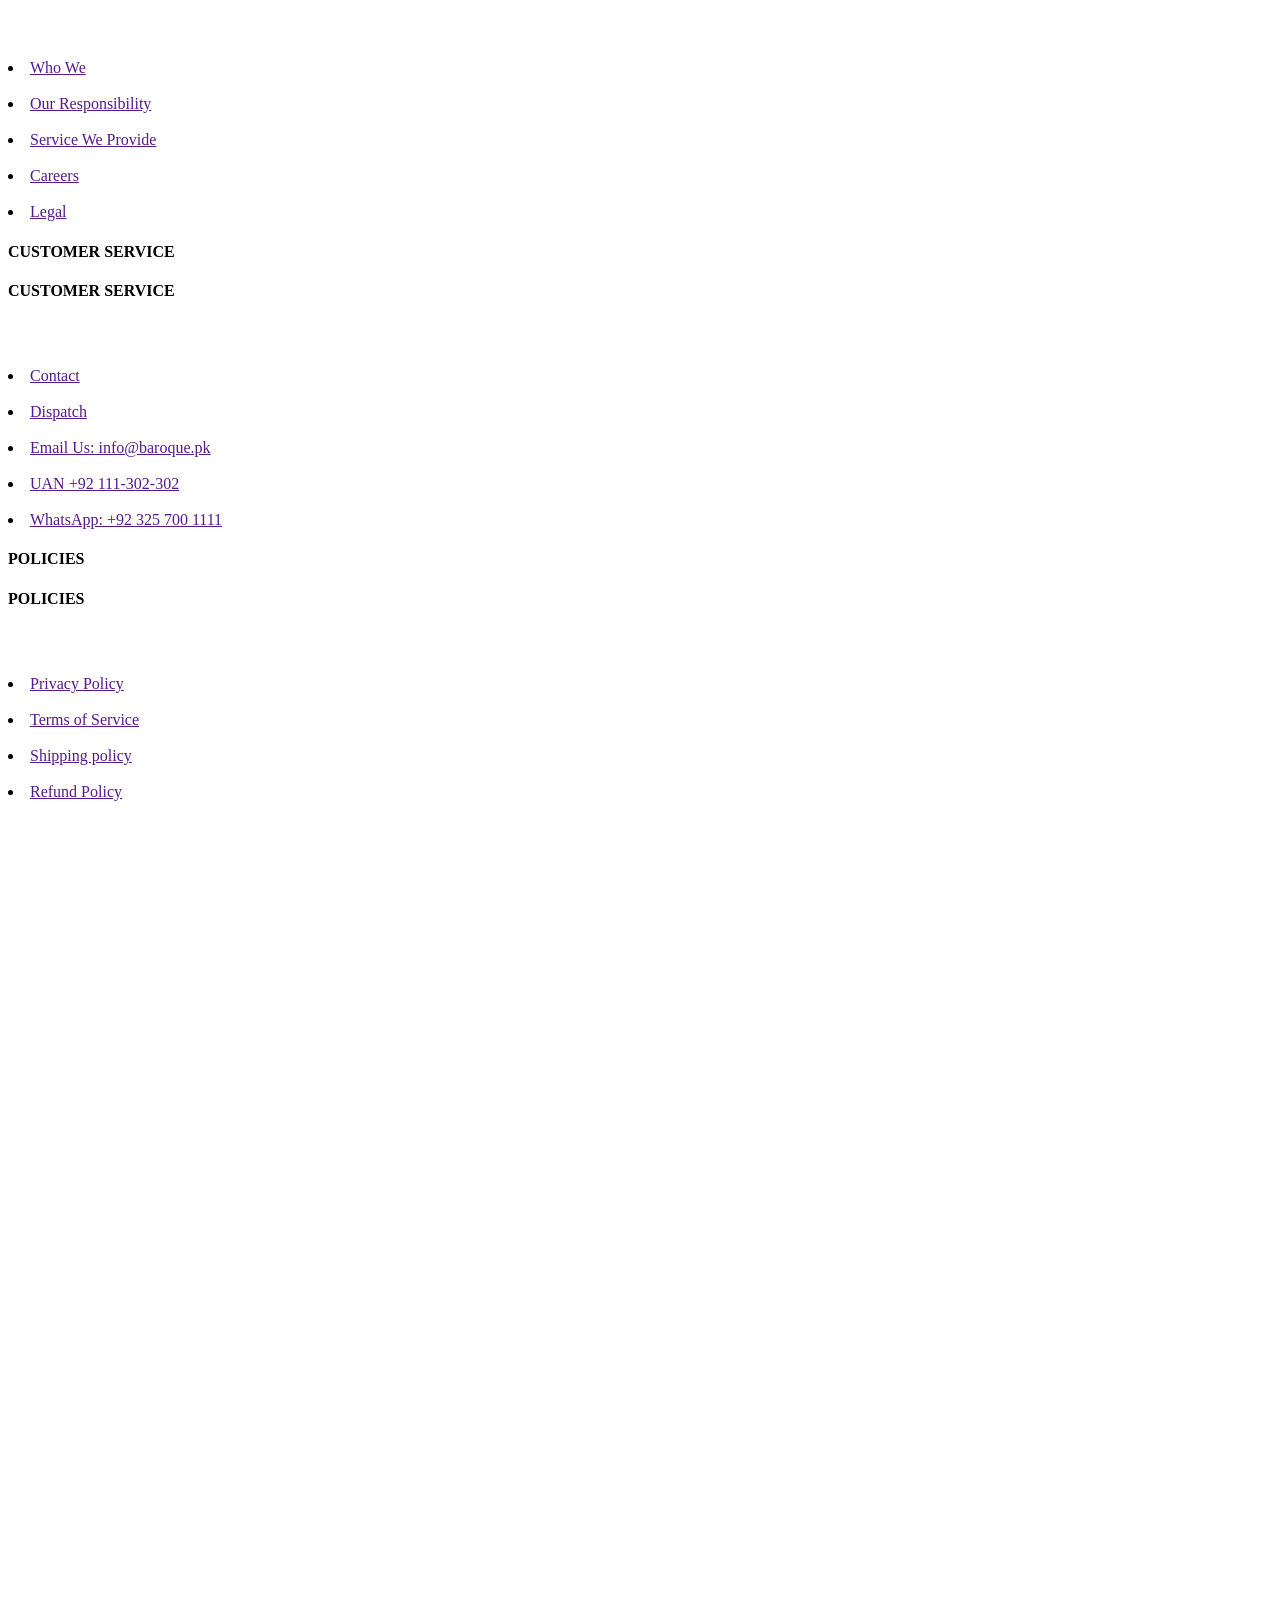
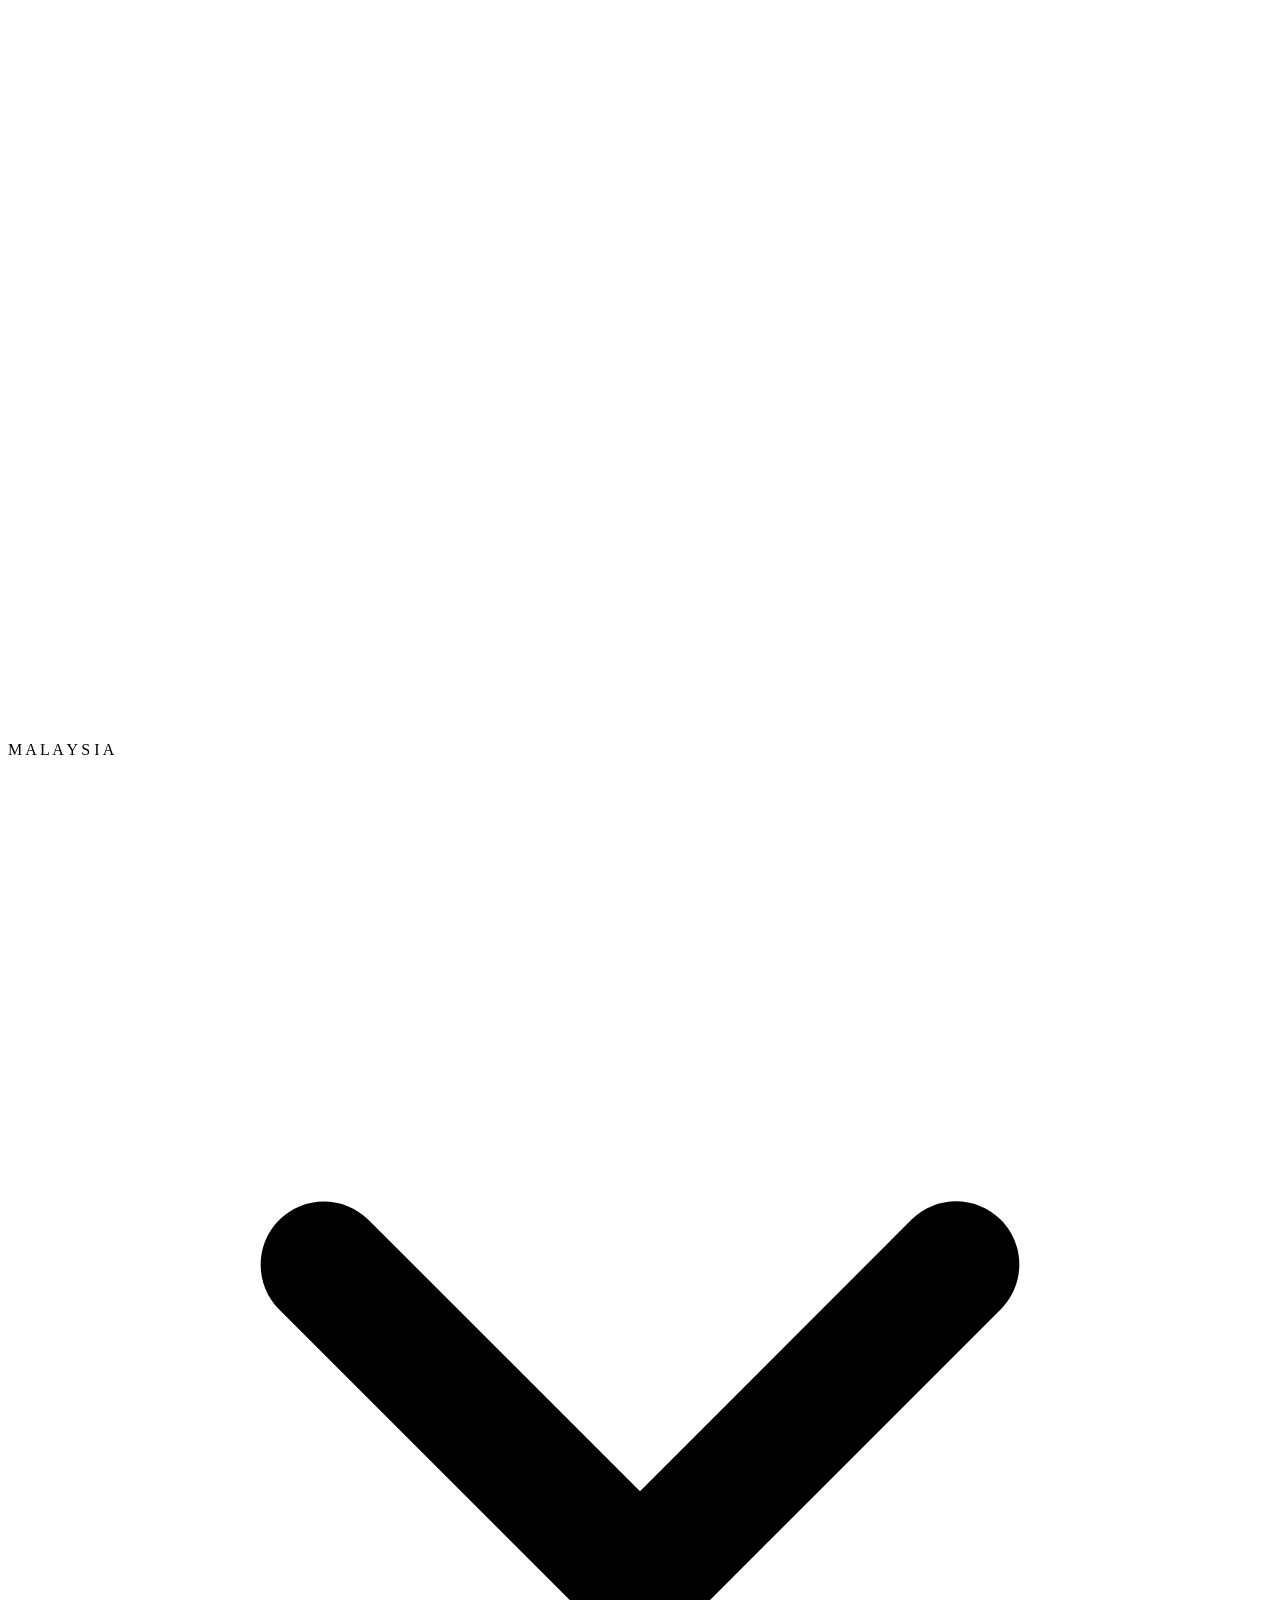
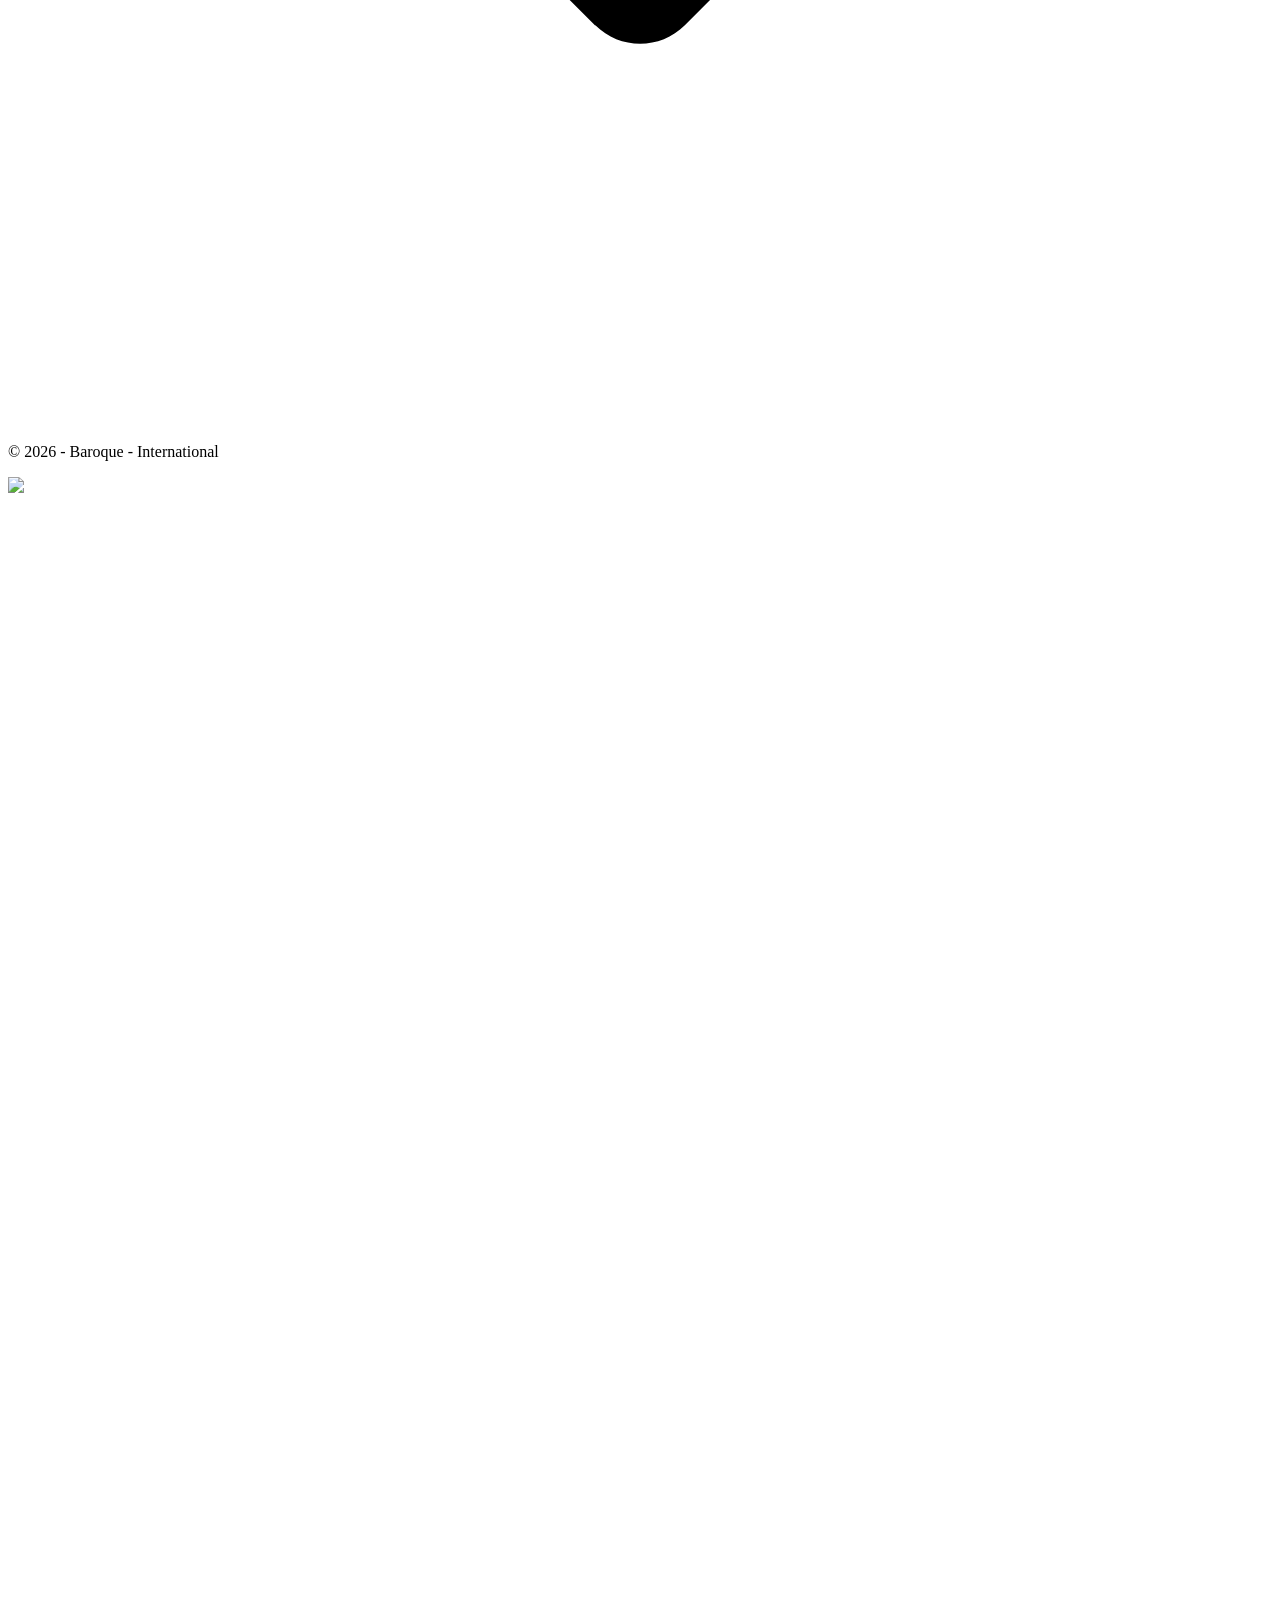
==== commit 4971a110: "recorrect_secondtime" ====
--- a/stitched-eid-lawn-page.html
+++ b/stitched-eid-lawn-page.html
@@ -198,17 +198,17 @@
     <!-- product-toolbar -->
      
     <div
-      class="flex justify-between items-center h-[55px] border-y-2 border-[#dddd] bg-white sticky  top-12 lg:top-17 z-8"
+      class="flex justify-between bg-white items-center h-[55px] px-2 border-y-2 border-[#dddd] sticky  top-12 lg:top-17 z-8"
     >
     <!-- toolbar left part -->
       <div>
         <!-- filter for lower pxl -->
-        <div class="flex md:hidden w-[120px] h-[53px]  justify-center items-center font-[cabin,sans-serif] text-xs tracking-[3px] border-r-1 border-[#dddd] text-[#8D8D8D]"">
+        <div class="flex md:hidden  w-[100px]  h-[53px]  justify-center items-center font-[cabin,sans-serif] text-xs tracking-[3px] border-r-1 border-[#dddd] text-[#8D8D8D]"">
           <span >FILTER</span
           >
         </div>
         <!-- view layout for higher pxl-->
-        <div
+          <div
           class="hidden md:flex gap-5 w-[120px] h-[53px] border-r-1 ml-8 border-[#dddd]"
         >
           <!-- 2 -->
@@ -250,7 +250,7 @@
       <div>
         <!-- sorting style for lower pxl -->
         <div
-        class="flex md:hidden justify-end ml-3 items-center w-[120px] h-[53px] font-[cabin,sans-serif] text-xs tracking-[3px] text-[#8D8D8D]"
+        class="flex md:hidden justify-end ml-3 items-center w-[100px] h-[53px] font-[cabin,sans-serif] text-xs tracking-[3px] text-[#8D8D8D]"
       >
         <p class="mr-2 cursor-pointer ">SORT BY</p>
         <svg
@@ -277,7 +277,7 @@
       <div>
         <!-- view layout for lower pxl -->
         <div
-        class="flex md:hidden justify-center gap-5 w-[120px] h-[53px] border-l-1 ml-8 border-[#dddd]"
+        class="flex md:hidden justify-center gap-5 w-[100px] h-[53px] border-l-1 ml-8 border-[#dddd]"
       >
         <!-- 1 -->
         <svg
@@ -300,6 +300,7 @@
           <path d="M0 0h8v8H0zM0 10h8v8H0zM10 0h8v8h-8zM10 10h8v8h-8z"></path>
         </svg>
       </div>
+      <!-- here -->
       <!-- sorting style for higher pxl-->
       <div
         class="md:flex hidden cursor-pointer justify-end mr-8 items-center w-[120px] h-[53px] text-xs font-[cabin,sans-serif] tracking-[3px] text-[#8D8D8D] border-l-1 border-[#dddd] hover:text-[black]"
@@ -419,7 +420,7 @@
 <div class="flex flex-wrap justify-center lg:justify-start gap-8 lg:gap-13">
   <!-- 1st item -->
   <!-- The container must have the "group" class -->
-<div class="group relative lg:w-43 lg:h-66 w-100 overflow-hidden">
+<div class="group relative lg:w-43 lg:h-66 mx-[10px] overflow-hidden">
   <a href="https://www.youtube.com/">
   <!-- Image 1: Default view (Hides when group is hovered) -->
   <img 
@@ -441,7 +442,7 @@
   <p class="flex tracking-[2.5px] text-xs justify-center pt-2">EID LAWN 26</p>
 </div>
 <!-- 2nd item -->
-  <div class="group relative lg:w-43 lg:h-66 w-100 overflow-hidden">
+  <div class="group relative lg:w-43 lg:h-66 mx-[10px] overflow-hidden">
   <a href="https://www.youtube.com/">
   <!-- Image 1: Default view (Hides when group is hovered) -->
   <img 
@@ -462,7 +463,7 @@
   <p class="flex tracking-[2.5px] text-xs justify-center pt-2">EID LAWN 26</p>
 </div>
 <!-- 3rd item -->
- <div class="group relative lg:w-43 lg:h-66 w-100 overflow-hidden">
+ <div class="group relative lg:w-43 lg:h-66   mx-[10px] overflow-hidden">
   <a href="https://www.youtube.com/">
   <!-- Image 1: Default view (Hides when group is hovered) -->
   <img 
@@ -484,7 +485,7 @@
   <p class="flex tracking-[2.5px] text-xs justify-center pt-2">EID LAWN 26</p>
 </div>
 <!-- 4th item -->
-  <div class="group relative lg:w-43 lg:h-66 w-100 overflow-hidden">
+  <div class="group relative lg:w-43 lg:h-66 mx-[10px] overflow-hidden">
   <a href="https://www.youtube.com/">
   <!-- Image 1: Default view (Hides when group is hovered) -->
   <img 
@@ -506,7 +507,7 @@
   <p class="flex tracking-[2.5px] text-xs justify-center pt-2">EID LAWN 26</p>
 </div>
 <!-- 5th item -->
- <div class="group relative lg:w-43 lg:h-66 w-100 overflow-hidden">
+ <div class="group relative lg:w-43 lg:h-66 mx-[10px] overflow-hidden">
   <a href="https://www.youtube.com/">
   <!-- Image 1: Default view (Hides when group is hovered) -->
   <img 
@@ -528,7 +529,7 @@
   <p class="flex tracking-[2.5px] text-xs justify-center pt-2">EID LAWN 26</p>
 </div>
 <!-- 6th item -->
-  <div class="group relative lg:w-43 lg:h-66 w-100 overflow-hidden">
+  <div class="group relative lg:w-43 lg:h-66 mx-[10px] overflow-hidden">
 <a href="https://www.youtube.com/">
   <!-- Image 1: Default view (Hides when group is hovered) -->
   <img 
@@ -550,7 +551,7 @@
   <p class="flex tracking-[2.5px] text-xs justify-center pt-2">EID LAWN 26</p>
 </div>
 <!-- 7th item -->
-  <div class="group relative lg:w-43 lg:h-66 w-100 overflow-hidden">
+  <div class="group relative lg:w-43 lg:h-66 mx-[10px] overflow-hidden">
   <a href="https://www.youtube.com/">
   <!-- Image 1: Default view (Hides when group is hovered) -->
   <img 
@@ -571,7 +572,7 @@
   <p class="flex tracking-[2.5px] text-xs justify-center pt-2">EID LAWN 26</p>
 </div>
 <!-- 8th item -->
-<div class="group relative lg:w-43 lg:h-66 w-100 overflow-hidden">
+<div class="group relative lg:w-43 lg:h-66 mx-[10px] overflow-hidden">
 <a href="https://www.youtube.com/">  
   <!-- Image 1: Default view (Hides when group is hovered) -->
   <img 
@@ -592,7 +593,7 @@
   <p class="flex tracking-[2.5px] text-xs justify-center pt-2">EID LAWN 26</p>
 </div>
 <!-- 9th item -->
-  <div class="group relative lg:w-43 lg:h-66 w-100 overflow-hidden cursor-pointer">
+  <div class="group relative lg:w-43 lg:h-66 mx-[10px] overflow-hidden cursor-pointer">
   <a href="https://www.youtube.com/">
   <!-- Image 1: Default view (Hides when group is hovered) -->
   <img 
@@ -621,7 +622,7 @@
         <div class=""> 
           <h4 class=" hidden lg:flex text-base text-[white] tracking-[1px] font-semibold">ABOUT US</h4>
           <div class="flex justify-center">
-          <div class=" lg:hidden w-100 flex justify-between border-y-2 border-[#3A3A3A] py-4 ">
+          <div class=" lg:hidden  flex justify-between border-y-2 border-[#3A3A3A] py-4 ">
         <h4 class="text-base text-[white] tracking-[1px] font-semibold">ABOUT US</h4>
           <svg 
           class="lg:hidden"
@@ -648,7 +649,7 @@
     <div>
           <h4 class="hidden lg:flex text-base text-[white] tracking-[1px] font-semibold">CUSTOMER SERVICE</h4>
           <div class="flex justify-center">
-          <div class=" lg:hidden flex w-100 justify-between border-b-2 border-[#3A3A3A] py-4 ">
+          <div class=" lg:hidden flex  justify-between border-b-2 border-[#3A3A3A] py-4 ">
         <h4 class="text-base text-[white] tracking-[1px] font-semibold">CUSTOMER SERVICE</h4>
           <svg 
           class="lg:hidden"
@@ -675,7 +676,7 @@
         <div>
           <h4 class="hidden lg:flex text-base text-[white] tracking-[1px]  font-semibold">POLICIES</h4>
           <div class="flex justify-center">
-          <div class=" lg:hidden flex w-100 justify-between border-b-2 border-[#3A3A3A] py-4">
+          <div class=" lg:hidden flex  justify-between border-b-2 border-[#3A3A3A] py-4">
         <h4 class="text-base text-[white] tracking-[1px] font-semibold">POLICIES</h4>
           <svg 
           class="lg:hidden"
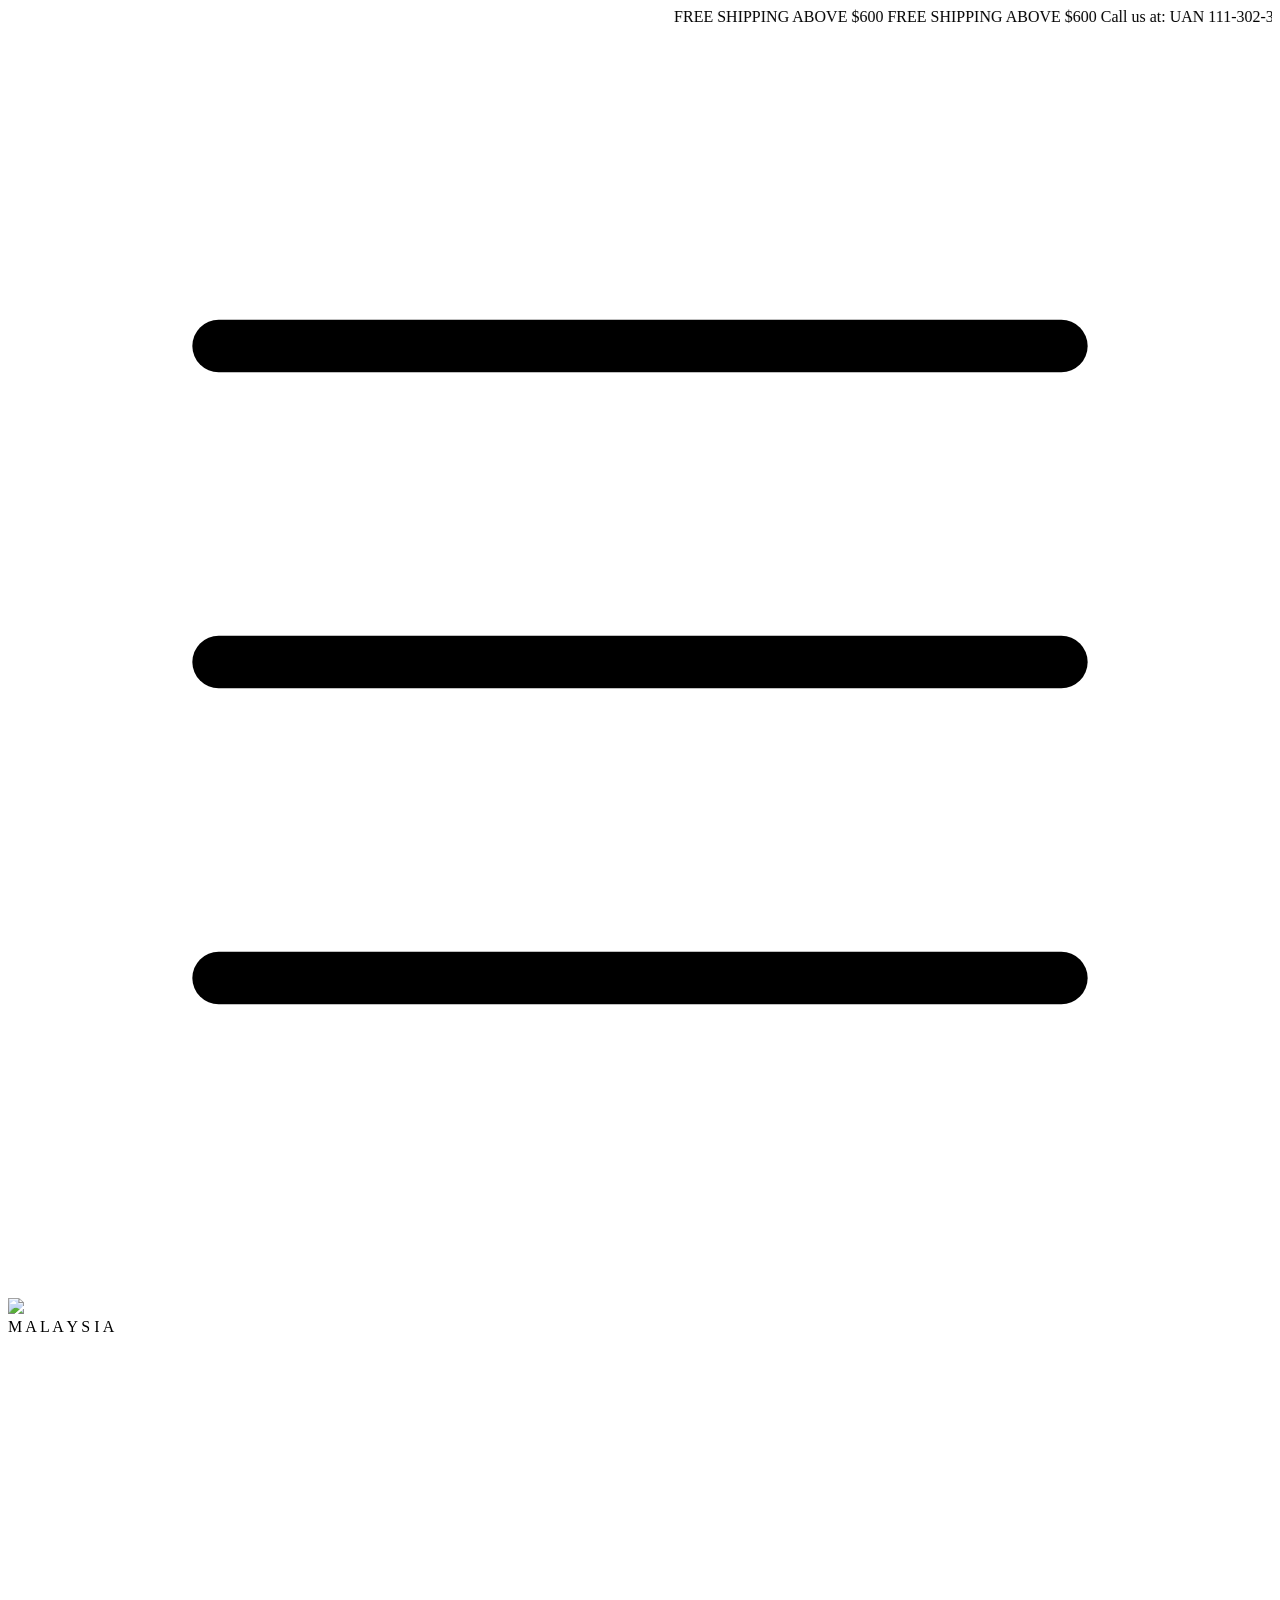
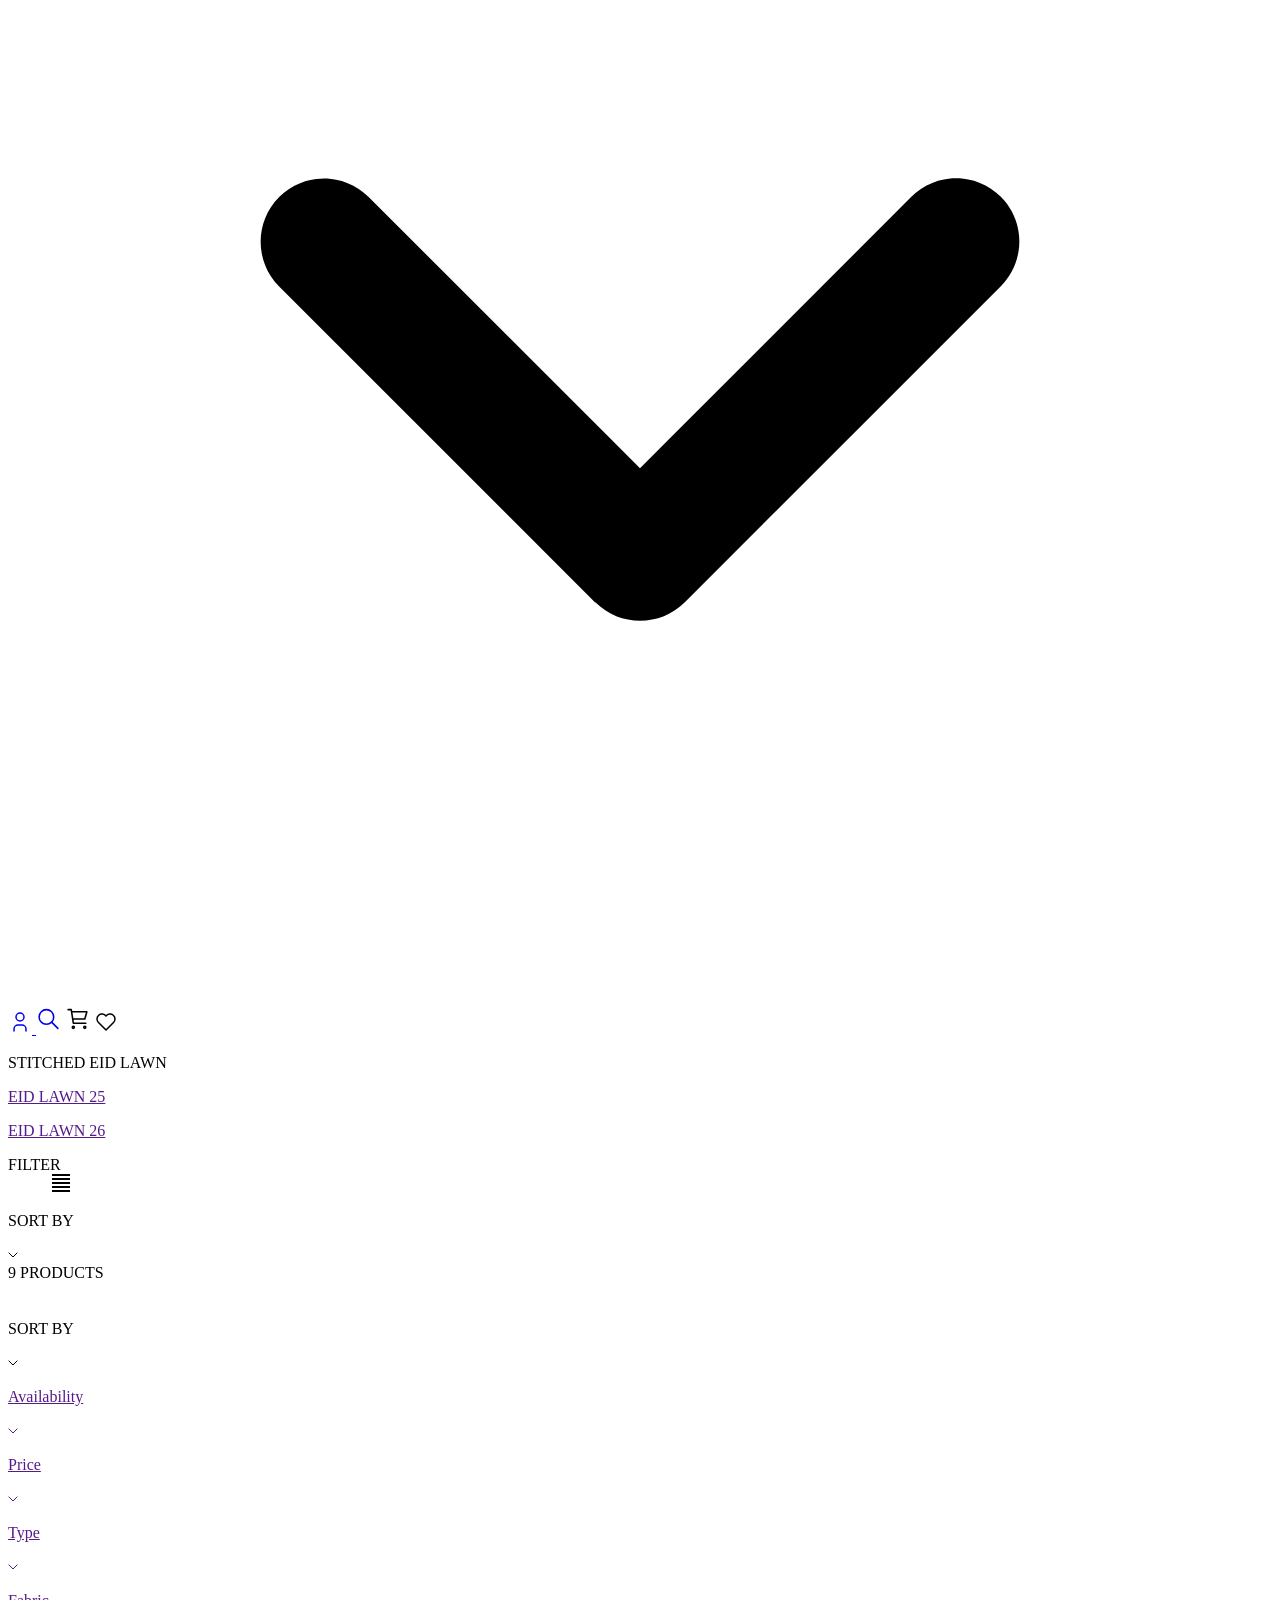
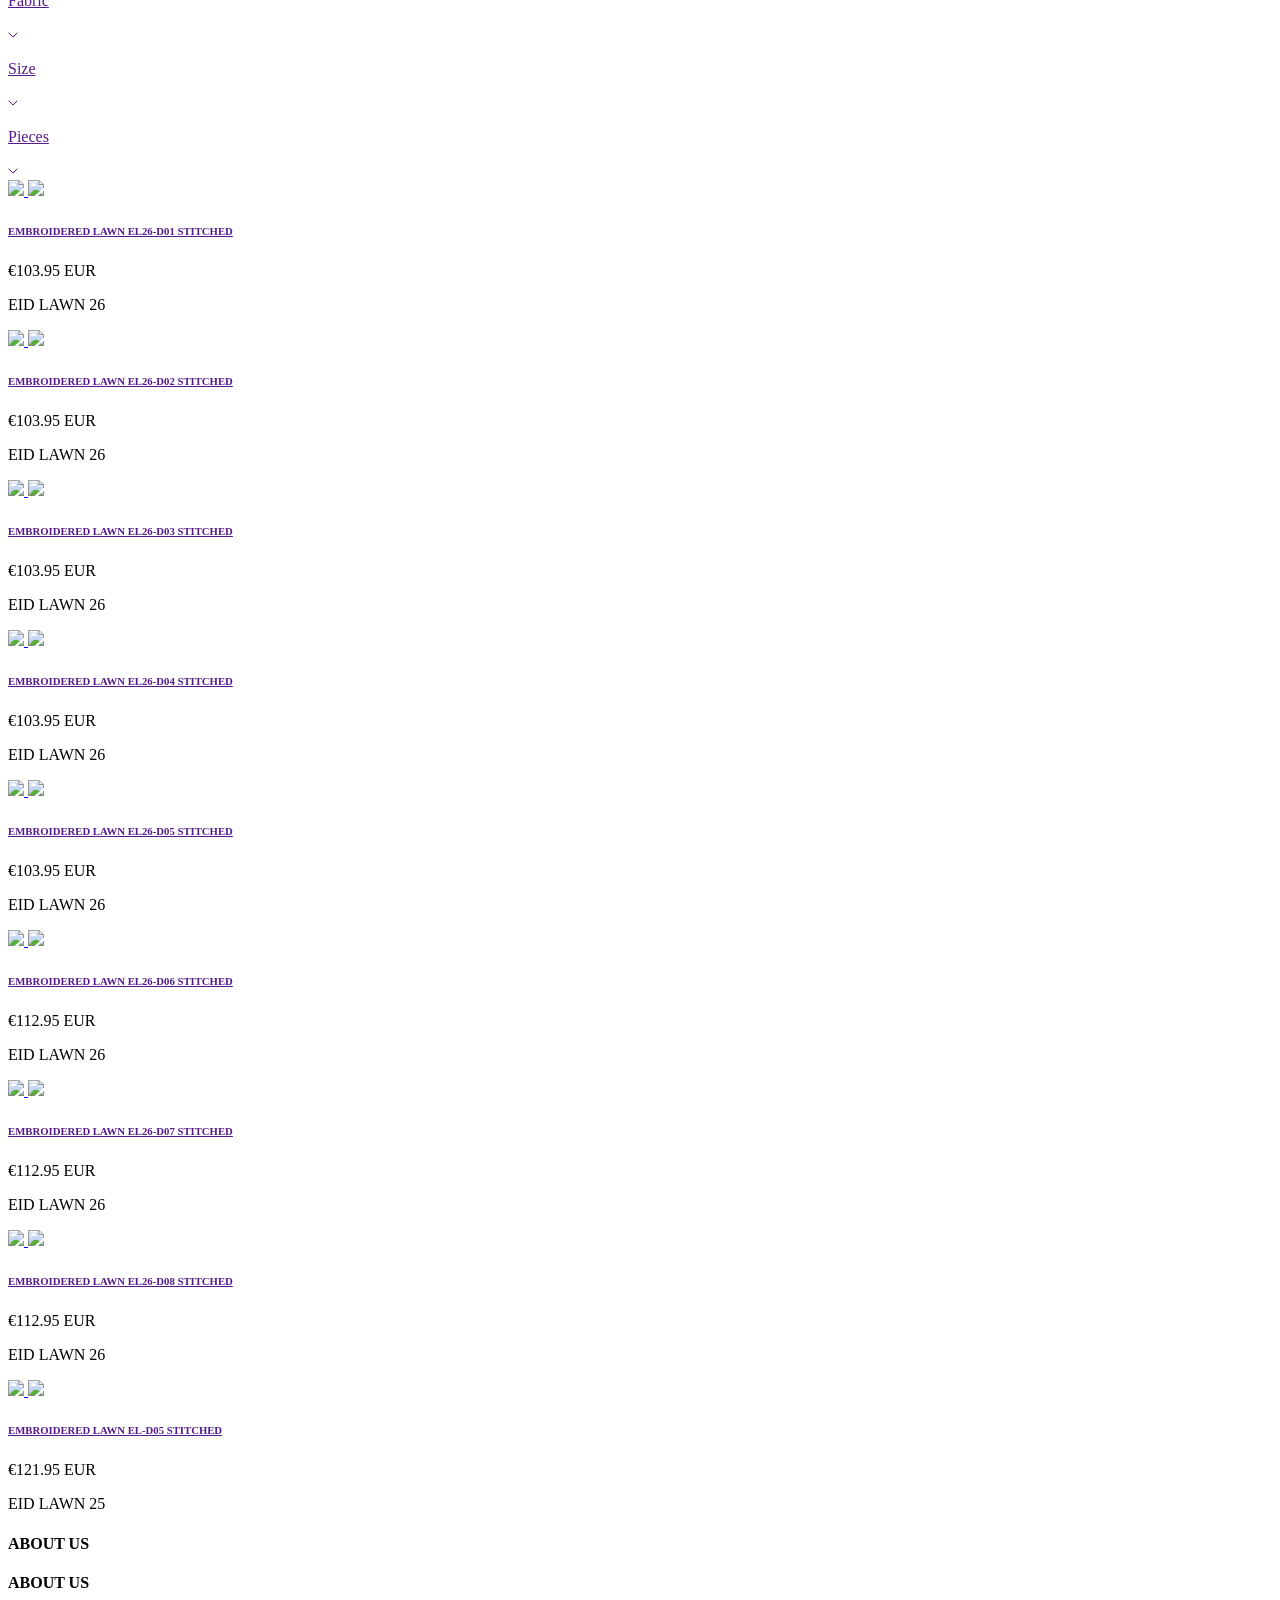
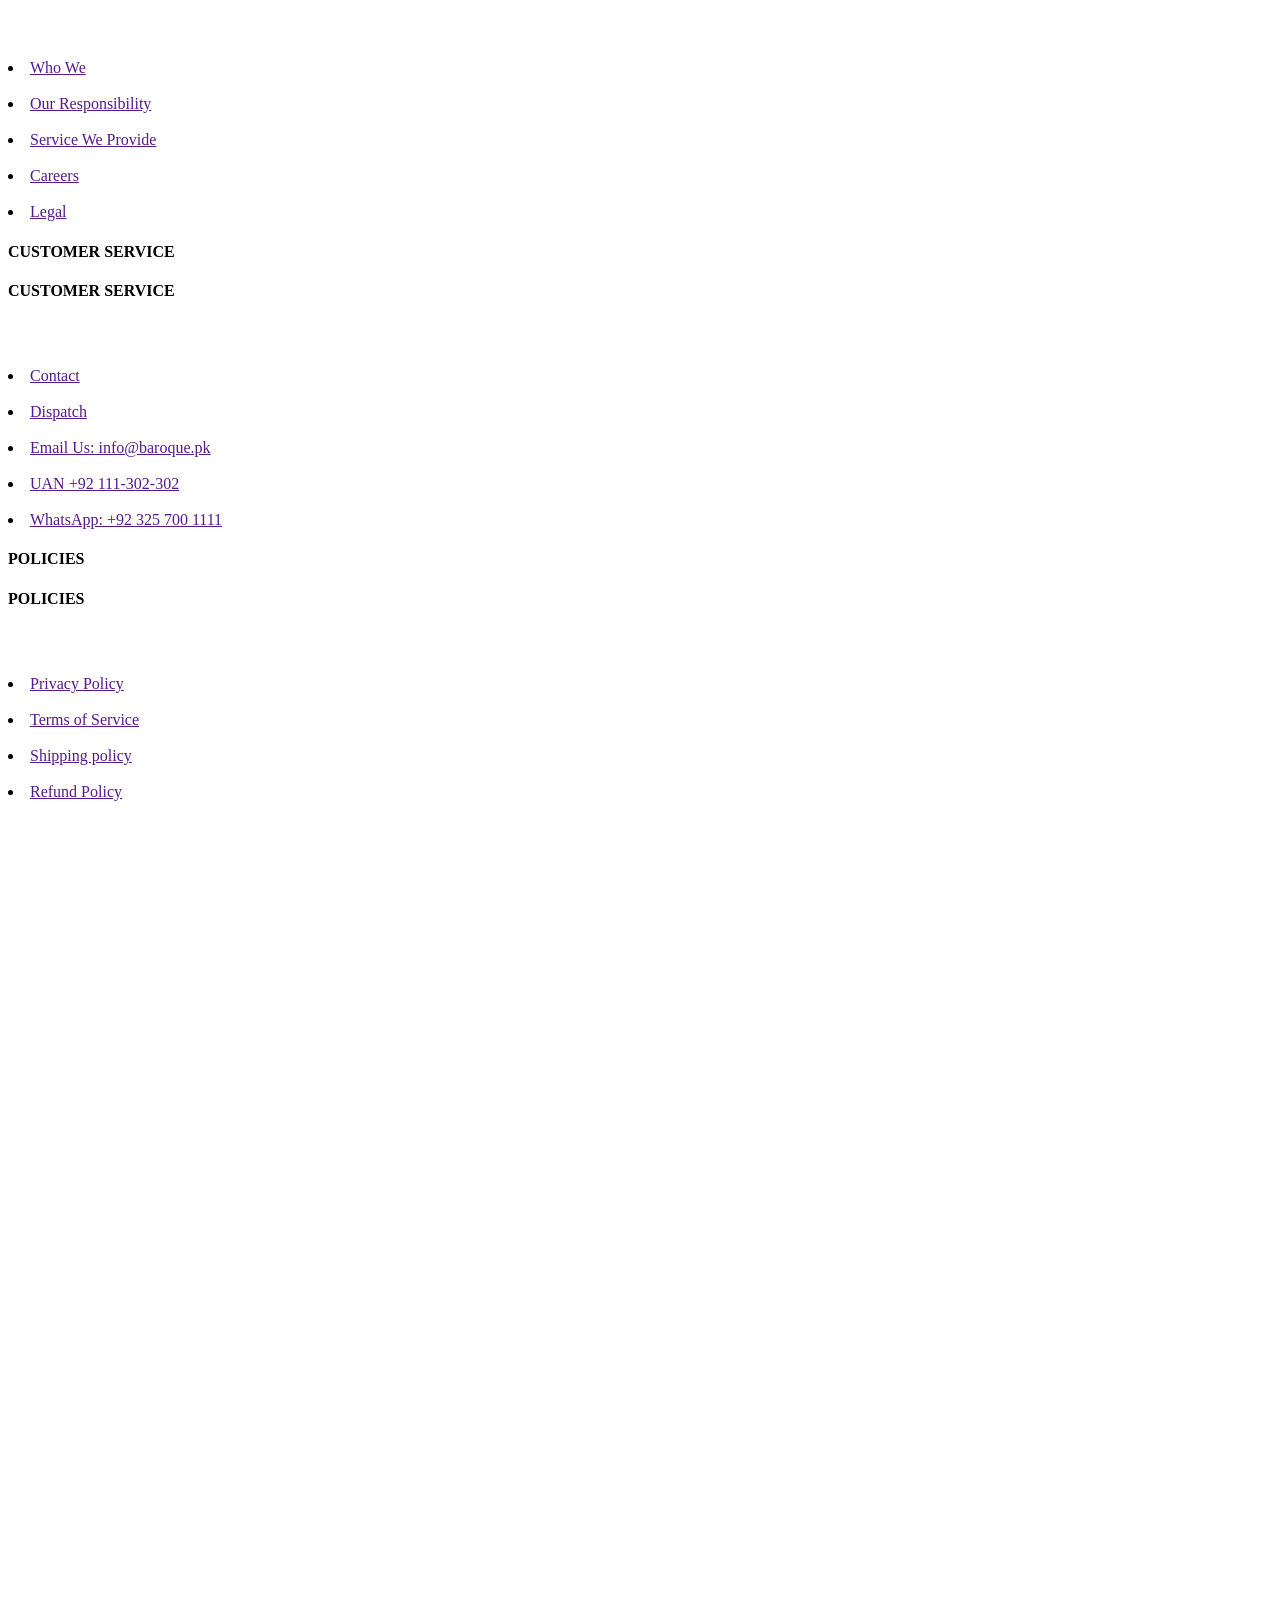
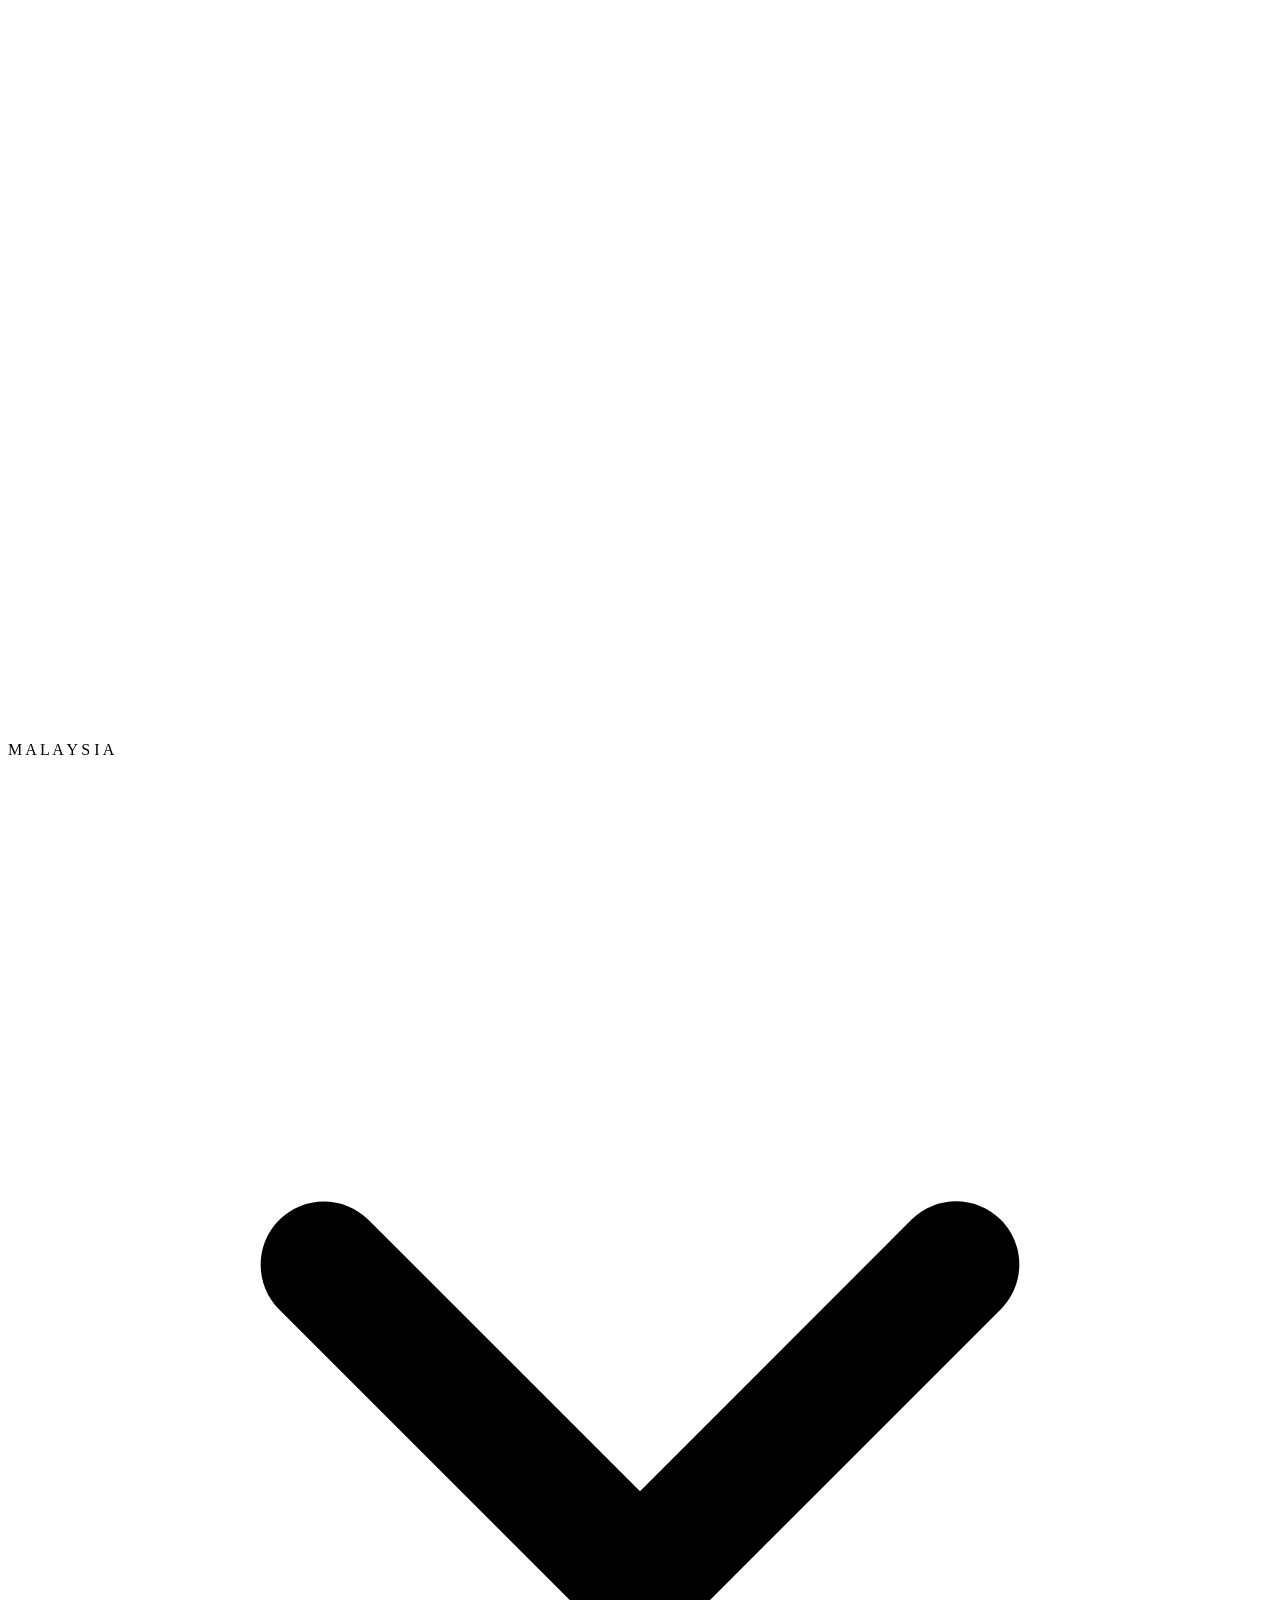
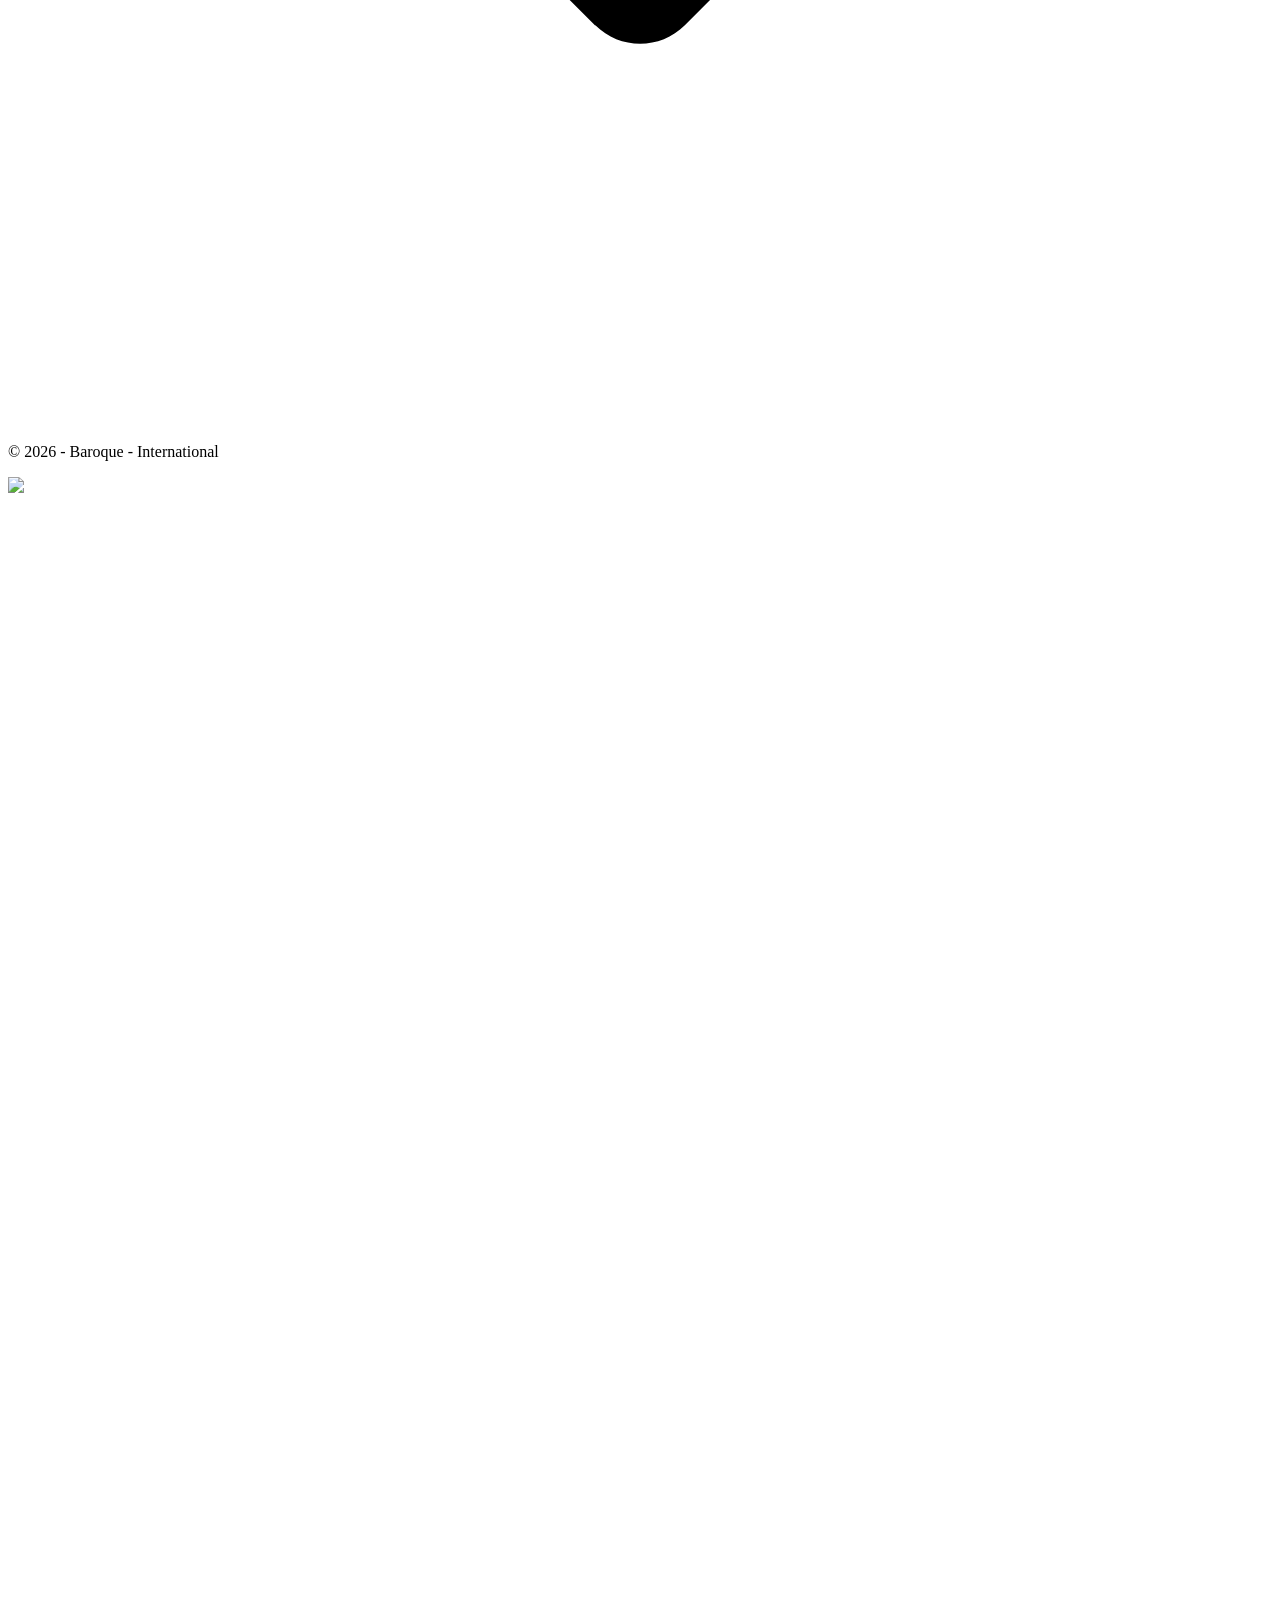
==== commit 506fa6e0: "landing_page_responsiveness & footer" ====
--- a/stitched-eid-lawn-page.html
+++ b/stitched-eid-lawn-page.html
@@ -417,7 +417,7 @@
     </div>
     </div>
     <!-- explore & shop products  -->
-<div class="flex flex-wrap justify-center lg:justify-start gap-8 lg:gap-13">
+<div class="flex flex-wrap justify-center lg:justify-start gap-8 lg:gap-10">
   <!-- 1st item -->
   <!-- The container must have the "group" class -->
 <div class="group relative lg:w-43 lg:h-66 mx-[10px] overflow-hidden">
@@ -616,13 +616,13 @@
 </div>
     </div>
     <!--footer-->
-    <div class="bg-[#2F2F2F] lg:pt-16 p-10 lg:pb-12">
+    <div class="bg-[#2F2F2F] lg:pt-16 lg:p-15 p-5 lg:pb-12">
       <!-- website legal data -->
       <div class="lg:flex text-[13px]  lg:justify-between list-none font-[cabin,sans-serif] text-[#B6B6B6]">
         <div class=""> 
           <h4 class=" hidden lg:flex text-base text-[white] tracking-[1px] font-semibold">ABOUT US</h4>
           <div class="flex justify-center">
-          <div class=" lg:hidden  flex justify-between border-y-2 border-[#3A3A3A] py-4 ">
+          <div class=" lg:hidden w-100 flex justify-between border-y-2 border-[#3A3A3A] py-4 ">
         <h4 class="text-base text-[white] tracking-[1px] font-semibold">ABOUT US</h4>
           <svg 
           class="lg:hidden"
@@ -649,7 +649,7 @@
     <div>
           <h4 class="hidden lg:flex text-base text-[white] tracking-[1px] font-semibold">CUSTOMER SERVICE</h4>
           <div class="flex justify-center">
-          <div class=" lg:hidden flex  justify-between border-b-2 border-[#3A3A3A] py-4 ">
+          <div class=" lg:hidden flex w-100 justify-between border-b-2 border-[#3A3A3A] py-4 ">
         <h4 class="text-base text-[white] tracking-[1px] font-semibold">CUSTOMER SERVICE</h4>
           <svg 
           class="lg:hidden"
@@ -676,7 +676,7 @@
         <div>
           <h4 class="hidden lg:flex text-base text-[white] tracking-[1px]  font-semibold">POLICIES</h4>
           <div class="flex justify-center">
-          <div class=" lg:hidden flex  justify-between border-b-2 border-[#3A3A3A] py-4">
+          <div class=" lg:hidden flex w-100 justify-between border-b-2 border-[#3A3A3A] py-4">
         <h4 class="text-base text-[white] tracking-[1px] font-semibold">POLICIES</h4>
           <svg 
           class="lg:hidden"
